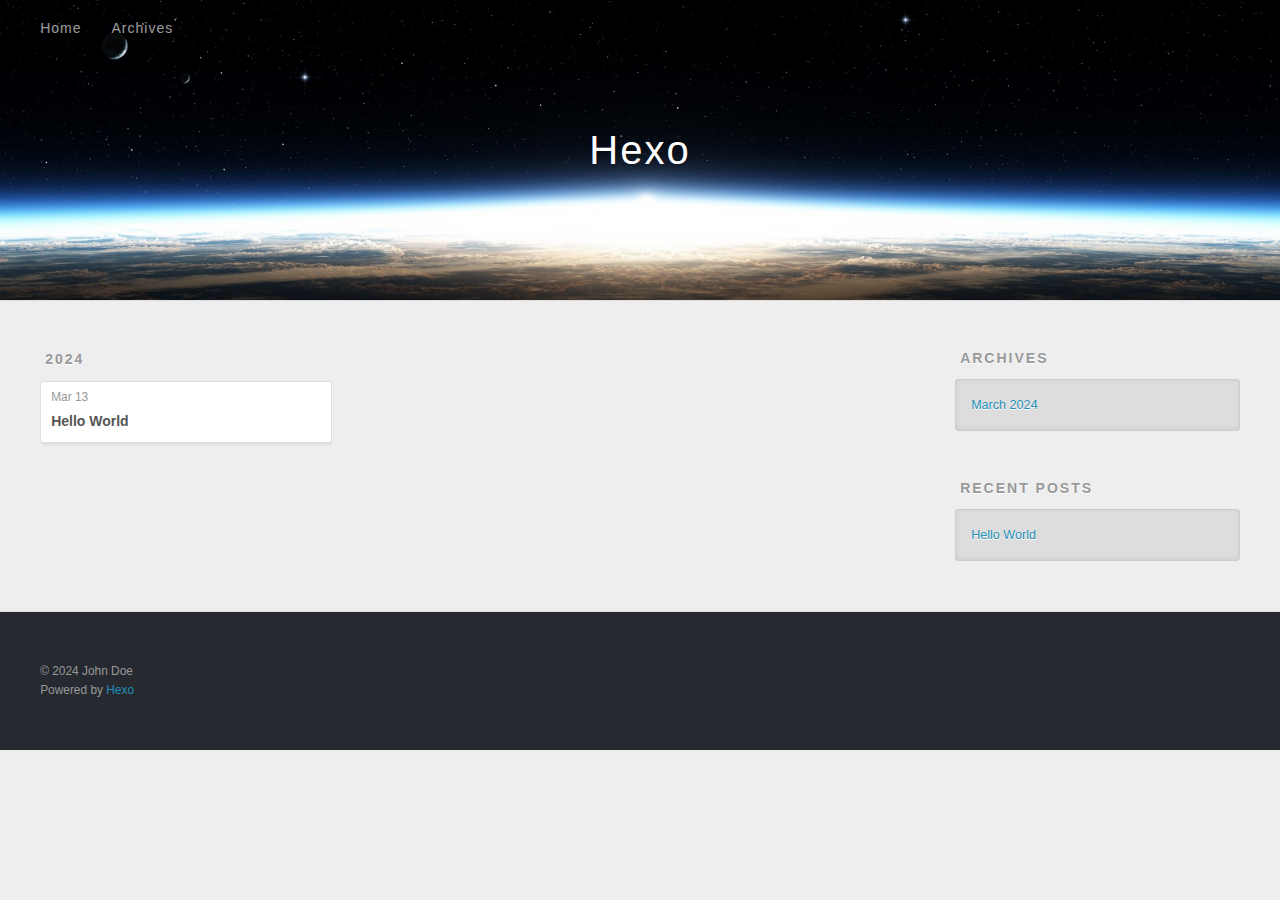
==== archives/index.html @ c66202d6 "Site updated: 2024-03-13 17:42:29" ====
<!DOCTYPE html>
<html>
<head>
  <meta charset="utf-8">
  
  
  <title>Archives | Hexo</title>
  <meta name="viewport" content="width=device-width, initial-scale=1, shrink-to-fit=no">
  <meta property="og:type" content="website">
<meta property="og:title" content="Hexo">
<meta property="og:url" content="http://example.com/archives/index.html">
<meta property="og:site_name" content="Hexo">
<meta property="og:locale" content="en_US">
<meta property="article:author" content="John Doe">
<meta name="twitter:card" content="summary">
  
    <link rel="alternate" href="/atom.xml" title="Hexo" type="application/atom+xml">
  
  
    <link rel="shortcut icon" href="/favicon.png">
  
  
  
<link rel="stylesheet" href="/css/style.css">

  
    
<link rel="stylesheet" href="/fancybox/jquery.fancybox.min.css">

  
  
<meta name="generator" content="Hexo 7.1.1"></head>

<body>
  <div id="container">
    <div id="wrap">
      <header id="header">
  <div id="banner"></div>
  <div id="header-outer" class="outer">
    <div id="header-title" class="inner">
      <h1 id="logo-wrap">
        <a href="/" id="logo">Hexo</a>
      </h1>
      
    </div>
    <div id="header-inner" class="inner">
      <nav id="main-nav">
        <a id="main-nav-toggle" class="nav-icon"><span class="fa fa-bars"></span></a>
        
          <a class="main-nav-link" href="/">Home</a>
        
          <a class="main-nav-link" href="/archives">Archives</a>
        
      </nav>
      <nav id="sub-nav">
        
        
          <a class="nav-icon" href="/atom.xml" title="RSS Feed"><span class="fa fa-rss"></span></a>
        
        <a class="nav-icon nav-search-btn" title="Search"><span class="fa fa-search"></span></a>
      </nav>
      <div id="search-form-wrap">
        <form action="//google.com/search" method="get" accept-charset="UTF-8" class="search-form"><input type="search" name="q" class="search-form-input" placeholder="Search"><button type="submit" class="search-form-submit">&#xF002;</button><input type="hidden" name="sitesearch" value="http://example.com"></form>
      </div>
    </div>
  </div>
</header>

      <div class="outer">
        <section id="main">
  
  
    
    
      
      
      <section class="archives-wrap">
        <div class="archive-year-wrap">
          <a href="/archives/2024" class="archive-year">2024</a>
        </div>
        <div class="archives">
    
    <article class="archive-article archive-type-post">
  <div class="archive-article-inner">
    <header class="archive-article-header">
      <a href="/2024/03/13/hello-world/" class="archive-article-date">
  <time class="dt-published" datetime="2024-03-13T09:30:44.973Z" itemprop="datePublished">Mar 13</time>
</a>
      
  
    <h1 itemprop="name">
      <a class="archive-article-title" href="/2024/03/13/hello-world/">Hello World</a>
    </h1>
  

    </header>
  </div>
</article>
  
  
    </div></section>
  


</section>
        
          <aside id="sidebar">
  
    

  
    

  
    
  
    
  <div class="widget-wrap">
    <h3 class="widget-title">Archives</h3>
    <div class="widget">
      <ul class="archive-list"><li class="archive-list-item"><a class="archive-list-link" href="/archives/2024/03/">March 2024</a></li></ul>
    </div>
  </div>


  
    
  <div class="widget-wrap">
    <h3 class="widget-title">Recent Posts</h3>
    <div class="widget">
      <ul>
        
          <li>
            <a href="/2024/03/13/hello-world/">Hello World</a>
          </li>
        
      </ul>
    </div>
  </div>

  
</aside>
        
      </div>
      <footer id="footer">
  
  <div class="outer">
    <div id="footer-info" class="inner">
      
      &copy; 2024 John Doe<br>
      Powered by <a href="https://hexo.io/" target="_blank">Hexo</a>
    </div>
  </div>
</footer>

    </div>
    <nav id="mobile-nav">
  
    <a href="/" class="mobile-nav-link">Home</a>
  
    <a href="/archives" class="mobile-nav-link">Archives</a>
  
</nav>
    


<script src="/js/jquery-3.6.4.min.js"></script>



  
<script src="/fancybox/jquery.fancybox.min.js"></script>




<script src="/js/script.js"></script>





  </div>
</body>
</html>
---- css/style.css ----
body {
  width: 100%;
}
body:before,
body:after {
  content: "";
  display: table;
}
body:after {
  clear: both;
}
html,
body,
div,
span,
applet,
object,
iframe,
h1,
h2,
h3,
h4,
h5,
h6,
p,
blockquote,
pre,
a,
abbr,
acronym,
address,
big,
cite,
code,
del,
dfn,
em,
img,
ins,
kbd,
q,
s,
samp,
small,
strike,
strong,
sub,
sup,
tt,
var,
dl,
dt,
dd,
ol,
ul,
li,
fieldset,
form,
label,
legend,
table,
caption,
tbody,
tfoot,
thead,
tr,
th,
td {
  margin: 0;
  padding: 0;
  border: 0;
  outline: 0;
  font-weight: inherit;
  font-style: inherit;
  font-family: inherit;
  font-size: 100%;
  vertical-align: baseline;
}
body {
  line-height: 1;
  color: #000;
  background: #fff;
}
ol,
ul {
  list-style: none;
}
table {
  border-collapse: separate;
  border-spacing: 0;
  vertical-align: middle;
}
caption,
th,
td {
  text-align: left;
  font-weight: normal;
  vertical-align: middle;
}
a img {
  border: none;
}
input,
button {
  margin: 0;
  padding: 0;
}
input::-moz-focus-inner,
button::-moz-focus-inner {
  border: 0;
  padding: 0;
}
html,
body,
#container {
  height: 100%;
}
body {
  background: #eee;
  font: 14px -apple-system, BlinkMacSystemFont, "Segoe UI", "Roboto", "Oxygen", "Ubuntu", "Cantarell", "Fira Sans", "Droid Sans", "Helvetica Neue", sans-serif;
  -webkit-text-size-adjust: 100%;
}
.outer {
  max-width: 1220px;
  margin: 0 auto;
  padding: 0 20px;
}
.outer:before,
.outer:after {
  content: "";
  display: table;
}
.outer:after {
  clear: both;
}
.inner {
  display: inline;
  float: left;
  width: 98.33333333333333%;
  margin: 0 0.833333333333333%;
}
.left,
.alignleft {
  float: left;
}
.right,
.alignright {
  float: right;
}
.clear {
  clear: both;
}
#container {
  position: relative;
}
.mobile-nav-on {
  overflow: hidden;
}
#wrap {
  height: 100%;
  width: 100%;
  position: absolute;
  top: 0;
  left: 0;
  -webkit-transition: 0.2s ease-out;
  -moz-transition: 0.2s ease-out;
  -ms-transition: 0.2s ease-out;
  transition: 0.2s ease-out;
  z-index: 1;
  background: #eee;
}
.mobile-nav-on #wrap {
  left: 280px;
}
@media screen and (min-width: 768px) {
  #main {
    display: inline;
    float: left;
    width: 73.33333333333333%;
    margin: 0 0.833333333333333%;
  }
}
.article-date,
.article-category-link,
.archive-year,
.widget-title {
  text-decoration: none;
  text-transform: uppercase;
  letter-spacing: 2px;
  color: #999;
  margin-bottom: 1em;
  margin-left: 5px;
  line-height: 1em;
  text-shadow: 0 1px #fff;
  font-weight: bold;
}
.article-inner,
.archive-article-inner {
  background: #fff;
  -webkit-box-shadow: 1px 2px 3px #ddd;
  box-shadow: 1px 2px 3px #ddd;
  border: 1px solid #ddd;
  border-radius: 3px;
}
.article-entry h1,
.widget h1 {
  font-size: 2em;
}
.article-entry h2,
.widget h2 {
  font-size: 1.5em;
}
.article-entry h3,
.widget h3 {
  font-size: 1.3em;
}
.article-entry h4,
.widget h4 {
  font-size: 1.2em;
}
.article-entry h5,
.widget h5 {
  font-size: 1em;
}
.article-entry h6,
.widget h6 {
  font-size: 1em;
  color: #999;
}
.article-entry hr,
.widget hr {
  border: 1px dashed #ddd;
}
.article-entry strong,
.widget strong {
  font-weight: bold;
}
.article-entry em,
.widget em,
.article-entry cite,
.widget cite {
  font-style: italic;
}
.article-entry sup,
.widget sup,
.article-entry sub,
.widget sub {
  font-size: 0.75em;
  line-height: 0;
  position: relative;
  vertical-align: baseline;
}
.article-entry sup,
.widget sup {
  top: -0.5em;
}
.article-entry sub,
.widget sub {
  bottom: -0.2em;
}
.article-entry small,
.widget small {
  font-size: 0.85em;
}
.article-entry acronym,
.widget acronym,
.article-entry abbr,
.widget abbr {
  border-bottom: 1px dotted;
}
.article-entry ul,
.widget ul,
.article-entry ol,
.widget ol,
.article-entry dl,
.widget dl {
  margin: 0 20px;
  line-height: 1.6em;
}
.article-entry ul ul,
.widget ul ul,
.article-entry ol ul,
.widget ol ul,
.article-entry ul ol,
.widget ul ol,
.article-entry ol ol,
.widget ol ol {
  margin-top: 0;
  margin-bottom: 0;
}
.article-entry ul,
.widget ul {
  list-style: disc;
}
.article-entry ol,
.widget ol {
  list-style: decimal;
}
.article-entry dt,
.widget dt {
  font-weight: bold;
}
#header {
  height: 300px;
  position: relative;
  border-bottom: 1px solid #ddd;
}
#header:before,
#header:after {
  content: "";
  position: absolute;
  left: 0;
  right: 0;
  height: 40px;
}
#header:before {
  top: 0;
  background: -webkit-linear-gradient(rgba(0,0,0,0.2), transparent);
  background: -moz-linear-gradient(rgba(0,0,0,0.2), transparent);
  background: -ms-linear-gradient(rgba(0,0,0,0.2), transparent);
  background: linear-gradient(rgba(0,0,0,0.2), transparent);
}
#header:after {
  bottom: 0;
  background: -webkit-linear-gradient(transparent, rgba(0,0,0,0.2));
  background: -moz-linear-gradient(transparent, rgba(0,0,0,0.2));
  background: -ms-linear-gradient(transparent, rgba(0,0,0,0.2));
  background: linear-gradient(transparent, rgba(0,0,0,0.2));
}
#header-outer {
  height: 100%;
  position: relative;
}
#header-inner {
  position: relative;
  overflow: hidden;
}
#banner {
  position: absolute;
  top: 0;
  left: 0;
  width: 100%;
  height: 100%;
  background: url("images/banner.jpg") center #000;
  background-size: cover;
  z-index: -1;
}
#header-title {
  text-align: center;
  height: 40px;
  position: absolute;
  top: 50%;
  left: 0;
  margin-top: -20px;
}
#logo,
#subtitle {
  text-decoration: none;
  color: #fff;
  font-weight: 300;
  text-shadow: 0 1px 4px rgba(0,0,0,0.3);
}
#logo {
  font-size: 40px;
  line-height: 40px;
  letter-spacing: 2px;
}
#subtitle {
  font-size: 16px;
  line-height: 16px;
  letter-spacing: 1px;
}
#subtitle-wrap {
  margin-top: 16px;
}
#main-nav {
  float: left;
  margin-left: -15px;
}
.nav-icon,
.main-nav-link {
  float: left;
  color: #fff;
  opacity: 0.6;
  text-decoration: none;
  text-shadow: 0 1px rgba(0,0,0,0.2);
  -webkit-transition: opacity 0.2s;
  -moz-transition: opacity 0.2s;
  -ms-transition: opacity 0.2s;
  transition: opacity 0.2s;
  display: block;
  padding: 20px 15px;
}
.nav-icon:hover,
.main-nav-link:hover {
  opacity: 1;
}
.nav-icon {
  text-align: center;
  font-size: 14px;
  width: 14px;
  height: 14px;
  padding: 20px 15px;
  position: relative;
  cursor: pointer;
}
.main-nav-link {
  font-weight: 300;
  letter-spacing: 1px;
}
@media screen and (max-width: 479px) {
  .main-nav-link {
    display: none;
  }
}
#main-nav-toggle {
  display: none;
}
@media screen and (max-width: 479px) {
  #main-nav-toggle {
    display: block;
  }
}
#sub-nav {
  float: right;
  margin-right: -15px;
}
#search-form-wrap {
  position: absolute;
  top: 15px;
  width: 150px;
  height: 30px;
  right: -150px;
  opacity: 0;
  -webkit-transition: 0.2s ease-out;
  -moz-transition: 0.2s ease-out;
  -ms-transition: 0.2s ease-out;
  transition: 0.2s ease-out;
}
#search-form-wrap.on {
  opacity: 1;
  right: 0;
}
@media screen and (max-width: 479px) {
  #search-form-wrap {
    width: 100%;
    right: -100%;
  }
}
.search-form {
  position: absolute;
  top: 0;
  left: 0;
  right: 0;
  background: #fff;
  padding: 5px 15px;
  border-radius: 15px;
  -webkit-box-shadow: 0 0 10px rgba(0,0,0,0.3);
  box-shadow: 0 0 10px rgba(0,0,0,0.3);
}
.search-form-input {
  border: none;
  background: none;
  color: #555;
  width: 100%;
  font: 13px -apple-system, BlinkMacSystemFont, "Segoe UI", "Roboto", "Oxygen", "Ubuntu", "Cantarell", "Fira Sans", "Droid Sans", "Helvetica Neue", sans-serif;
  outline: none;
}
.search-form-input::-webkit-search-results-decoration,
.search-form-input::-webkit-search-cancel-button {
  -webkit-appearance: none;
}
.search-form-submit {
  position: absolute;
  top: 50%;
  right: 10px;
  margin-top: -7px;
  font: 13px ForkAwesome;
  border: none;
  background: none;
  color: #bbb;
  cursor: pointer;
}
.search-form-submit:hover,
.search-form-submit:focus {
  color: #777;
}
.article {
  margin: 50px 0;
}
.article-inner {
  overflow: hidden;
}
.article-meta:before,
.article-meta:after {
  content: "";
  display: table;
}
.article-meta:after {
  clear: both;
}
.article-date {
  float: left;
}
.article-category {
  float: left;
  line-height: 1em;
  color: #ccc;
  text-shadow: 0 1px #fff;
  margin-left: 8px;
}
.article-category:before {
  content: "\2022";
}
.article-category-link {
  margin: 0 12px 1em;
}
.article-header {
  padding: 20px 20px 0;
}
.article-title {
  text-decoration: none;
  font-size: 2em;
  font-weight: bold;
  color: #555;
  line-height: 1.1em;
  -webkit-transition: color 0.2s;
  -moz-transition: color 0.2s;
  -ms-transition: color 0.2s;
  transition: color 0.2s;
}
a.article-title:hover {
  color: #258fb8;
}
.article-entry {
  color: #555;
  padding: 0 20px;
}
.article-entry:before,
.article-entry:after {
  content: "";
  display: table;
}
.article-entry:after {
  clear: both;
}
.article-entry p,
.article-entry table {
  line-height: 1.6em;
  margin: 1.6em 0;
}
.article-entry h1,
.article-entry h2,
.article-entry h3,
.article-entry h4,
.article-entry h5,
.article-entry h6 {
  font-weight: bold;
}
.article-entry h1,
.article-entry h2,
.article-entry h3,
.article-entry h4,
.article-entry h5,
.article-entry h6 {
  line-height: 1.1em;
  margin: 1.1em 0;
}
.article-entry a {
  color: #258fb8;
  text-decoration: none;
}
.article-entry a:hover {
  text-decoration: underline;
}
.article-entry ul,
.article-entry ol,
.article-entry dl {
  margin-top: 1.6em;
  margin-bottom: 1.6em;
}
.article-entry img,
.article-entry video {
  max-width: 100%;
  height: auto;
  display: block;
  margin: auto;
}
.article-entry iframe {
  border: none;
}
.article-entry table {
  width: 100%;
  border-collapse: collapse;
  border-spacing: 0;
}
.article-entry th {
  font-weight: bold;
  border-bottom: 3px solid #ddd;
  padding-bottom: 0.5em;
}
.article-entry td {
  border-bottom: 1px solid #ddd;
  padding: 10px 0;
}
.article-entry blockquote {
  font-family: Georgia, "Times New Roman", serif;
  margin: 1.6em 20px;
  text-align: center;
}
.article-entry blockquote footer {
  font-size: 14px;
  margin: 1.6em 0;
  font-family: -apple-system, BlinkMacSystemFont, "Segoe UI", "Roboto", "Oxygen", "Ubuntu", "Cantarell", "Fira Sans", "Droid Sans", "Helvetica Neue", sans-serif;
}
.article-entry blockquote footer cite:before {
  content: "—";
  padding: 0 0.5em;
}
.article-entry .pullquote {
  text-align: left;
  width: 45%;
  margin: 0;
}
.article-entry .pullquote.left {
  margin-left: 0.5em;
  margin-right: 1em;
}
.article-entry .pullquote.right {
  margin-right: 0.5em;
  margin-left: 1em;
}
.article-entry .caption {
  color: #999;
  display: block;
  font-size: 0.9em;
  margin-top: 0.5em;
  position: relative;
  text-align: center;
}
.article-entry .video-container {
  position: relative;
  padding-top: 56.25%;
  height: 0;
  overflow: hidden;
}
.article-entry .video-container iframe,
.article-entry .video-container object,
.article-entry .video-container embed {
  position: absolute;
  top: 0;
  left: 0;
  width: 100%;
  height: 100%;
  margin-top: 0;
}
.article-more-link a {
  display: inline-block;
  line-height: 1em;
  padding: 6px 15px;
  border-radius: 15px;
  background: #eee;
  color: #999;
  text-shadow: 0 1px #fff;
  text-decoration: none;
}
.article-more-link a:hover {
  background: #258fb8;
  color: #fff;
  text-decoration: none;
  text-shadow: 0 1px #1e7293;
}
.article-footer {
  font-size: 0.85em;
  line-height: 1.6em;
  border-top: 1px solid #ddd;
  padding-top: 1.6em;
  margin: 0 20px 20px;
}
.article-footer:before,
.article-footer:after {
  content: "";
  display: table;
}
.article-footer:after {
  clear: both;
}
.article-footer a {
  color: #999;
  text-decoration: none;
}
.article-footer a:hover {
  color: #555;
}
.article-tag-list-item {
  float: left;
  margin-right: 10px;
}
.article-tag-list-link:before {
  content: "#";
}
.article-comment-link {
  float: right;
}
.article-comment-link:before {
  padding-right: 8px;
}
.article-share-link {
  cursor: pointer;
  float: right;
  margin-left: 20px;
}
.article-share-link:before {
  padding-right: 6px;
}
#article-nav {
  position: relative;
}
#article-nav:before,
#article-nav:after {
  content: "";
  display: table;
}
#article-nav:after {
  clear: both;
}
@media screen and (min-width: 768px) {
  #article-nav {
    margin: 50px 0;
  }
  #article-nav:before {
    width: 8px;
    height: 8px;
    position: absolute;
    top: 50%;
    left: 50%;
    margin-top: -4px;
    margin-left: -4px;
    content: "";
    border-radius: 50%;
    background: #ddd;
    -webkit-box-shadow: 0 1px 2px #fff;
    box-shadow: 0 1px 2px #fff;
  }
}
.article-nav-link-wrap {
  text-decoration: none;
  text-shadow: 0 1px #fff;
  color: #999;
  -webkit-box-sizing: border-box;
  -moz-box-sizing: border-box;
  box-sizing: border-box;
  margin-top: 50px;
  text-align: center;
  display: block;
}
.article-nav-link-wrap:hover {
  color: #555;
}
@media screen and (min-width: 768px) {
  .article-nav-link-wrap {
    width: 50%;
    margin-top: 0;
  }
}
@media screen and (min-width: 768px) {
  #article-nav-newer {
    float: left;
    text-align: right;
    padding-right: 20px;
  }
}
@media screen and (min-width: 768px) {
  #article-nav-older {
    float: right;
    text-align: left;
    padding-left: 20px;
  }
}
.article-nav-caption {
  text-transform: uppercase;
  letter-spacing: 2px;
  color: #ddd;
  line-height: 1em;
  font-weight: bold;
}
#article-nav-newer .article-nav-caption {
  margin-right: -2px;
}
.article-nav-title {
  font-size: 0.85em;
  line-height: 1.6em;
  margin-top: 0.5em;
}
.article-share-box {
  position: absolute;
  display: none;
  background: #fff;
  -webkit-box-shadow: 1px 2px 10px rgba(0,0,0,0.2);
  box-shadow: 1px 2px 10px rgba(0,0,0,0.2);
  border-radius: 3px;
  margin-left: -145px;
  overflow: hidden;
  z-index: 1;
}
.article-share-box.on {
  display: block;
}
.article-share-input {
  width: 100%;
  background: none;
  -webkit-box-sizing: border-box;
  -moz-box-sizing: border-box;
  box-sizing: border-box;
  font: 14px -apple-system, BlinkMacSystemFont, "Segoe UI", "Roboto", "Oxygen", "Ubuntu", "Cantarell", "Fira Sans", "Droid Sans", "Helvetica Neue", sans-serif;
  padding: 0 15px;
  color: #555;
  outline: none;
  border: 1px solid #ddd;
  border-radius: 3px 3px 0 0;
  height: 36px;
  line-height: 36px;
}
.article-share-links {
  background: #eee;
}
.article-share-links:before,
.article-share-links:after {
  content: "";
  display: table;
}
.article-share-links:after {
  clear: both;
}
.article-share-twitter,
.article-share-facebook,
.article-share-pinterest,
.article-share-linkedin {
  width: 50px;
  height: 36px;
  display: block;
  float: left;
  position: relative;
  color: #999;
  text-shadow: 0 1px #fff;
}
.article-share-twitter:before,
.article-share-facebook:before,
.article-share-pinterest:before,
.article-share-linkedin:before {
  font-size: 20px;
  width: 20px;
  height: 20px;
  position: absolute;
  top: 50%;
  left: 50%;
  margin-top: -10px;
  margin-left: -10px;
  text-align: center;
}
.article-share-twitter:hover,
.article-share-facebook:hover,
.article-share-pinterest:hover,
.article-share-linkedin:hover {
  color: #fff;
}
.article-share-twitter:hover {
  background: #00aced;
  text-shadow: 0 1px #008abe;
}
.article-share-facebook:hover {
  background: #3b5998;
  text-shadow: 0 1px #2f477a;
}
.article-share-pinterest:hover {
  background: #cb2027;
  text-shadow: 0 1px #a21a1f;
}
.article-share-linkedin:hover {
  background: #0077b5;
  text-shadow: 0 1px #005f91;
}
.article-gallery {
  background: #000;
  position: relative;
}
.article-gallery-photos {
  position: relative;
  overflow: hidden;
}
.article-gallery-img {
  display: none;
  max-width: 100%;
}
.article-gallery-img:first-child {
  display: block;
}
.article-gallery-img.loaded {
  position: absolute;
  display: block;
}
.article-gallery-img img {
  display: block;
  max-width: 100%;
  margin: 0 auto;
}
#comments {
  background: #fff;
  -webkit-box-shadow: 1px 2px 3px #ddd;
  box-shadow: 1px 2px 3px #ddd;
  padding: 20px;
  border: 1px solid #ddd;
  border-radius: 3px;
  margin: 50px 0;
}
#comments a {
  color: #258fb8;
}
.archives-wrap {
  margin: 50px 0;
}
.archives:before,
.archives:after {
  content: "";
  display: table;
}
.archives:after {
  clear: both;
}
.archive-year-wrap {
  margin-bottom: 1em;
}
.archives {
  -webkit-column-gap: 10px;
  -moz-column-gap: 10px;
  column-gap: 10px;
}
@media screen and (min-width: 480px) and (max-width: 767px) {
  .archives {
    -webkit-column-count: 2;
    -moz-column-count: 2;
    column-count: 2;
  }
}
@media screen and (min-width: 768px) {
  .archives {
    -webkit-column-count: 3;
    -moz-column-count: 3;
    column-count: 3;
  }
}
.archive-article {
  -webkit-column-break-inside: avoid;
  page-break-inside: avoid;
  overflow: hidden;
  break-inside: avoid-column;
}
.archive-article-inner {
  padding: 10px;
  margin-bottom: 15px;
}
.archive-article-title {
  text-decoration: none;
  font-weight: bold;
  color: #555;
  -webkit-transition: color 0.2s;
  -moz-transition: color 0.2s;
  -ms-transition: color 0.2s;
  transition: color 0.2s;
  line-height: 1.6em;
}
.archive-article-title:hover {
  color: #258fb8;
}
.archive-article-footer {
  margin-top: 1em;
}
.archive-article-date {
  color: #999;
  text-decoration: none;
  font-size: 0.85em;
  line-height: 1em;
  margin-bottom: 0.5em;
  display: block;
}
#page-nav {
  margin: 50px auto;
  background: #fff;
  -webkit-box-shadow: 1px 2px 3px #ddd;
  box-shadow: 1px 2px 3px #ddd;
  border: 1px solid #ddd;
  border-radius: 3px;
  text-align: center;
  color: #999;
  overflow: hidden;
}
#page-nav:before,
#page-nav:after {
  content: "";
  display: table;
}
#page-nav:after {
  clear: both;
}
#page-nav a,
#page-nav span {
  padding: 10px 20px;
  line-height: 1;
  height: 2ex;
}
#page-nav a {
  color: #999;
  text-decoration: none;
}
#page-nav a:hover {
  background: #999;
  color: #fff;
}
#page-nav .prev {
  float: left;
}
#page-nav .next {
  float: right;
}
#page-nav .page-number {
  display: inline-block;
}
@media screen and (max-width: 479px) {
  #page-nav .page-number {
    display: none;
  }
}
#page-nav .current {
  color: #555;
  font-weight: bold;
}
#page-nav .space {
  color: #ddd;
}
#footer {
  background: #262a30;
  padding: 50px 0;
  border-top: 1px solid #ddd;
  color: #999;
}
#footer a {
  color: #258fb8;
  text-decoration: none;
}
#footer a:hover {
  text-decoration: underline;
}
#footer-info {
  line-height: 1.6em;
  font-size: 0.85em;
}
.article-entry pre,
.article-entry .highlight {
  background: #2d2d2d;
  margin: 0 -20px;
  padding: 15px 20px;
  border-style: solid;
  border-color: #ddd;
  border-width: 1px 0;
  overflow: auto;
  color: #ccc;
  line-height: 22.400000000000002px;
}
.article-entry .highlight .gutter pre,
.article-entry .gist .gist-file .gist-data .line-numbers {
  color: #666;
  font-size: 0.85em;
}
.article-entry pre,
.article-entry code {
  font-family: "Source Code Pro", Consolas, Monaco, Menlo, Consolas, monospace;
}
.article-entry code {
  background: #eee;
  text-shadow: 0 1px #fff;
  padding: 0 0.3em;
}
.article-entry pre code {
  background: none;
  text-shadow: none;
  padding: 0;
}
.article-entry .highlight pre {
  border: none;
  margin: 0;
  padding: 0;
}
.article-entry .highlight table {
  margin: 0;
  width: auto;
}
.article-entry .highlight td {
  border: none;
  padding: 0;
}
.article-entry .highlight figcaption {
  font-size: 0.85em;
  color: #999;
  line-height: 1em;
  margin-bottom: 1em;
}
.article-entry .highlight figcaption:before,
.article-entry .highlight figcaption:after {
  content: "";
  display: table;
}
.article-entry .highlight figcaption:after {
  clear: both;
}
.article-entry .highlight figcaption a {
  float: right;
}
.article-entry .highlight .gutter {
  -moz-user-select: none;
  -ms-user-select: none;
  -webkit-user-select: none;
  -webkit-user-select: none;
  -moz-user-select: none;
  -ms-user-select: none;
  user-select: none;
}
.article-entry .highlight .gutter pre {
  text-align: right;
  padding-right: 20px;
}
.article-entry .highlight .line {
  height: 22.400000000000002px;
}
.article-entry .highlight .line.marked {
  background: #515151;
}
.article-entry .gist {
  margin: 0 -20px;
  border-style: solid;
  border-color: #ddd;
  border-width: 1px 0;
  background: #2d2d2d;
  padding: 15px 20px 15px 0;
}
.article-entry .gist .gist-file {
  border: none;
  font-family: "Source Code Pro", Consolas, Monaco, Menlo, Consolas, monospace;
  margin: 0;
}
.article-entry .gist .gist-file .gist-data {
  background: none;
  border: none;
}
.article-entry .gist .gist-file .gist-data .line-numbers {
  background: none;
  border: none;
  padding: 0 20px 0 0;
}
.article-entry .gist .gist-file .gist-data .line-data {
  padding: 0 !important;
}
.article-entry .gist .gist-file .highlight {
  margin: 0;
  padding: 0;
  border: none;
}
.article-entry .gist .gist-file .gist-meta {
  background: #2d2d2d;
  color: #999;
  font: 0.85em -apple-system, BlinkMacSystemFont, "Segoe UI", "Roboto", "Oxygen", "Ubuntu", "Cantarell", "Fira Sans", "Droid Sans", "Helvetica Neue", sans-serif;
  text-shadow: 0 0;
  padding: 0;
  margin-top: 1em;
  margin-left: 20px;
}
.article-entry .gist .gist-file .gist-meta a {
  color: #258fb8;
  font-weight: normal;
}
.article-entry .gist .gist-file .gist-meta a:hover {
  text-decoration: underline;
}
pre .comment,
pre .title {
  color: #999;
}
pre .variable,
pre .attribute,
pre .tag,
pre .regexp,
pre .ruby .constant,
pre .xml .tag .title,
pre .xml .pi,
pre .xml .doctype,
pre .html .doctype,
pre .css .id,
pre .css .class,
pre .css .pseudo {
  color: #f2777a;
}
pre .number,
pre .preprocessor,
pre .built_in,
pre .literal,
pre .params,
pre .constant {
  color: #f99157;
}
pre .class,
pre .ruby .class .title,
pre .css .rules .attribute {
  color: #9c9;
}
pre .string,
pre .value,
pre .inheritance,
pre .header,
pre .ruby .symbol,
pre .xml .cdata {
  color: #9c9;
}
pre .css .hexcolor {
  color: #6cc;
}
pre .function,
pre .python .decorator,
pre .python .title,
pre .ruby .function .title,
pre .ruby .title .keyword,
pre .perl .sub,
pre .javascript .title,
pre .coffeescript .title {
  color: #69c;
}
pre .keyword,
pre .javascript .function {
  color: #c9c;
}
@media screen and (max-width: 479px) {
  #mobile-nav {
    position: absolute;
    top: 0;
    left: 0;
    width: 280px;
    height: 100%;
    background: #191919;
    border-right: 1px solid #fff;
  }
}
@media screen and (max-width: 479px) {
  .mobile-nav-link {
    display: block;
    color: #999;
    text-decoration: none;
    padding: 15px 20px;
    font-weight: bold;
  }
  .mobile-nav-link:hover {
    color: #fff;
  }
}
@media screen and (min-width: 768px) {
  #sidebar {
    display: inline;
    float: left;
    width: 23.333333333333332%;
    margin: 0 0.833333333333333%;
  }
}
.widget-wrap {
  margin: 50px 0;
}
.widget {
  color: #777;
  text-shadow: 0 1px #fff;
  background: #ddd;
  -webkit-box-shadow: 0 -1px 4px #ccc inset;
  box-shadow: 0 -1px 4px #ccc inset;
  border: 1px solid #ccc;
  padding: 15px;
  border-radius: 3px;
}
.widget a {
  color: #258fb8;
  text-decoration: none;
}
.widget a:hover {
  text-decoration: underline;
}
.widget ul ul,
.widget ol ul,
.widget dl ul,
.widget ul ol,
.widget ol ol,
.widget dl ol,
.widget ul dl,
.widget ol dl,
.widget dl dl {
  margin-left: 15px;
  list-style: disc;
}
.widget {
  line-height: 1.6em;
  word-wrap: break-word;
  font-size: 0.9em;
}
.widget ul,
.widget ol {
  list-style: none;
  margin: 0;
}
.widget ul ul,
.widget ol ul,
.widget ul ol,
.widget ol ol {
  margin: 0 20px;
}
.widget ul ul,
.widget ol ul {
  list-style: disc;
}
.widget ul ol,
.widget ol ol {
  list-style: decimal;
}
.category-list-count,
.tag-list-count,
.archive-list-count {
  padding-left: 5px;
  color: #999;
  font-size: 0.85em;
}
.category-list-count:before,
.tag-list-count:before,
.archive-list-count:before {
  content: "(";
}
.category-list-count:after,
.tag-list-count:after,
.archive-list-count:after {
  content: ")";
}
.tagcloud a {
  margin-right: 5px;
  display: inline-block;
}
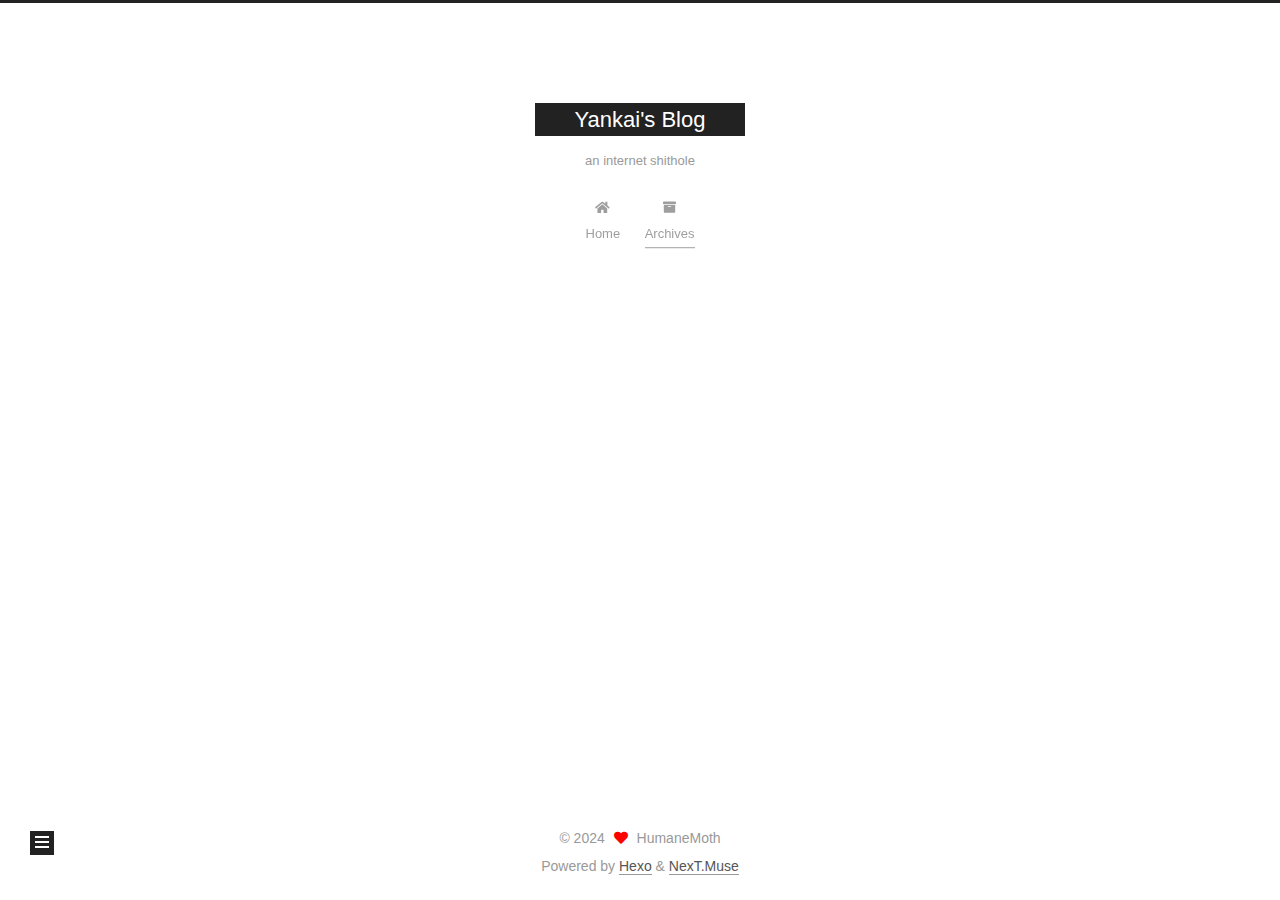
==== commit 6d72588f: "Site updated: 2024-03-13 18:51:46" ====
--- a/archives/index.html
+++ b/archives/index.html
@@ -1,185 +1,341 @@
 <!DOCTYPE html>
-<html>
+<html lang="en">
 <head>
-  <meta charset="utf-8">
-  
-  
-  <title>Archives | Hexo</title>
-  <meta name="viewport" content="width=device-width, initial-scale=1, shrink-to-fit=no">
+  <meta charset="UTF-8">
+<meta name="viewport" content="width=device-width, initial-scale=1, maximum-scale=2">
+<meta name="theme-color" content="#222">
+<meta name="generator" content="Hexo 7.1.1">
+  <link rel="apple-touch-icon" sizes="180x180" href="/images/apple-touch-icon-next.png">
+  <link rel="icon" type="image/png" sizes="32x32" href="/images/favicon-32x32-next.png">
+  <link rel="icon" type="image/png" sizes="16x16" href="/images/favicon-16x16-next.png">
+  <link rel="mask-icon" href="/images/logo.svg" color="#222">
+
+<link rel="stylesheet" href="/css/main.css">
+
+
+<link rel="stylesheet" href="/lib/font-awesome/css/all.min.css">
+
+<script id="hexo-configurations">
+    var NexT = window.NexT || {};
+    var CONFIG = {"hostname":"example.com","root":"/","scheme":"Muse","version":"7.8.0","exturl":false,"sidebar":{"position":"left","display":"post","padding":18,"offset":12,"onmobile":false},"copycode":{"enable":false,"show_result":false,"style":null},"back2top":{"enable":true,"sidebar":false,"scrollpercent":false},"bookmark":{"enable":false,"color":"#222","save":"auto"},"fancybox":false,"mediumzoom":false,"lazyload":false,"pangu":false,"comments":{"style":"tabs","active":null,"storage":true,"lazyload":false,"nav":null},"algolia":{"hits":{"per_page":10},"labels":{"input_placeholder":"Search for Posts","hits_empty":"We didn't find any results for the search: ${query}","hits_stats":"${hits} results found in ${time} ms"}},"localsearch":{"enable":false,"trigger":"auto","top_n_per_article":1,"unescape":false,"preload":false},"motion":{"enable":true,"async":false,"transition":{"post_block":"fadeIn","post_header":"slideDownIn","post_body":"slideDownIn","coll_header":"slideLeftIn","sidebar":"slideUpIn"}}};
+  </script>
+
   <meta property="og:type" content="website">
-<meta property="og:title" content="Hexo">
+<meta property="og:title" content="Yankai&#39;s Blog">
 <meta property="og:url" content="http://example.com/archives/index.html">
-<meta property="og:site_name" content="Hexo">
+<meta property="og:site_name" content="Yankai&#39;s Blog">
 <meta property="og:locale" content="en_US">
-<meta property="article:author" content="John Doe">
+<meta property="article:author" content="HumaneMoth">
 <meta name="twitter:card" content="summary">
-  
-    <link rel="alternate" href="/atom.xml" title="Hexo" type="application/atom+xml">
-  
-  
-    <link rel="shortcut icon" href="/favicon.png">
-  
-  
-  
-<link rel="stylesheet" href="/css/style.css">
-
-  
+
+<link rel="canonical" href="http://example.com/archives/">
+
+
+<script id="page-configurations">
+  // https://hexo.io/docs/variables.html
+  CONFIG.page = {
+    sidebar: "",
+    isHome : false,
+    isPost : false,
+    lang   : 'en'
+  };
+</script>
+
+  <title>Archive | Yankai's Blog</title>
+  
+
+
+
+
+
+
+  <noscript>
+  <style>
+  .use-motion .brand,
+  .use-motion .menu-item,
+  .sidebar-inner,
+  .use-motion .post-block,
+  .use-motion .pagination,
+  .use-motion .comments,
+  .use-motion .post-header,
+  .use-motion .post-body,
+  .use-motion .collection-header { opacity: initial; }
+
+  .use-motion .site-title,
+  .use-motion .site-subtitle {
+    opacity: initial;
+    top: initial;
+  }
+
+  .use-motion .logo-line-before i { left: initial; }
+  .use-motion .logo-line-after i { right: initial; }
+  </style>
+</noscript>
+
+</head>
+
+<body itemscope itemtype="http://schema.org/WebPage">
+  <div class="container use-motion">
+    <div class="headband"></div>
+
+    <header class="header" itemscope itemtype="http://schema.org/WPHeader">
+      <div class="header-inner"><div class="site-brand-container">
+  <div class="site-nav-toggle">
+    <div class="toggle" aria-label="Toggle navigation bar">
+      <span class="toggle-line toggle-line-first"></span>
+      <span class="toggle-line toggle-line-middle"></span>
+      <span class="toggle-line toggle-line-last"></span>
+    </div>
+  </div>
+
+  <div class="site-meta">
+
+    <a href="/" class="brand" rel="start">
+      <span class="logo-line-before"><i></i></span>
+      <h1 class="site-title">Yankai's Blog</h1>
+      <span class="logo-line-after"><i></i></span>
+    </a>
+      <p class="site-subtitle" itemprop="description">an internet shithole</p>
+  </div>
+
+  <div class="site-nav-right">
+    <div class="toggle popup-trigger">
+    </div>
+  </div>
+</div>
+
+
+
+
+<nav class="site-nav">
+  <ul id="menu" class="main-menu menu">
+        <li class="menu-item menu-item-home">
+
+    <a href="/" rel="section"><i class="fa fa-home fa-fw"></i>Home</a>
+
+  </li>
+        <li class="menu-item menu-item-archives">
+
+    <a href="/archives/" rel="section"><i class="fa fa-archive fa-fw"></i>Archives</a>
+
+  </li>
+  </ul>
+</nav>
+
+
+
+
+</div>
+    </header>
+
     
-<link rel="stylesheet" href="/fancybox/jquery.fancybox.min.css">
-
-  
-  
-<meta name="generator" content="Hexo 7.1.1"></head>
-
-<body>
-  <div id="container">
-    <div id="wrap">
-      <header id="header">
-  <div id="banner"></div>
-  <div id="header-outer" class="outer">
-    <div id="header-title" class="inner">
-      <h1 id="logo-wrap">
-        <a href="/" id="logo">Hexo</a>
-      </h1>
+  <div class="back-to-top">
+    <i class="fa fa-arrow-up"></i>
+    <span>0%</span>
+  </div>
+
+
+    <main class="main">
+      <div class="main-inner">
+        <div class="content-wrap">
+          
+
+          <div class="content archive">
+            
+
+  
+  
+  
+  <div class="post-block">
+    <div class="posts-collapse">
+      <div class="collection-title">
+        <span class="collection-header">Um..! 1 post. Keep on posting.</span>
+      </div>
+
       
-    </div>
-    <div id="header-inner" class="inner">
-      <nav id="main-nav">
-        <a id="main-nav-toggle" class="nav-icon"><span class="fa fa-bars"></span></a>
+    <div class="collection-year">
+      <span class="collection-header">2024</span>
+    </div>
+
+  <article itemscope itemtype="http://schema.org/Article">
+    <header class="post-header">
+
+      <div class="post-meta">
+        <time itemprop="dateCreated"
+              datetime="2024-03-13T17:30:44+08:00"
+              content="2024-03-13">
+          03-13
+        </time>
+      </div>
+
+      <div class="post-title">
+          <a class="post-title-link" href="/2024/03/13/hello-world/" itemprop="url">
+            <span itemprop="name">Hello World</span>
+          </a>
+      </div>
+
+    </header>
+  </article>
+
+
+    </div>
+  </div>
+  
+  
+  
+
+  
+
+
+
+          </div>
+          
+
+<script>
+  window.addEventListener('tabs:register', () => {
+    let { activeClass } = CONFIG.comments;
+    if (CONFIG.comments.storage) {
+      activeClass = localStorage.getItem('comments_active') || activeClass;
+    }
+    if (activeClass) {
+      let activeTab = document.querySelector(`a[href="#comment-${activeClass}"]`);
+      if (activeTab) {
+        activeTab.click();
+      }
+    }
+  });
+  if (CONFIG.comments.storage) {
+    window.addEventListener('tabs:click', event => {
+      if (!event.target.matches('.tabs-comment .tab-content .tab-pane')) return;
+      let commentClass = event.target.classList[1];
+      localStorage.setItem('comments_active', commentClass);
+    });
+  }
+</script>
+
+        </div>
+          
+  
+  <div class="toggle sidebar-toggle">
+    <span class="toggle-line toggle-line-first"></span>
+    <span class="toggle-line toggle-line-middle"></span>
+    <span class="toggle-line toggle-line-last"></span>
+  </div>
+
+  <aside class="sidebar">
+    <div class="sidebar-inner">
+
+      <ul class="sidebar-nav motion-element">
+        <li class="sidebar-nav-toc">
+          Table of Contents
+        </li>
+        <li class="sidebar-nav-overview">
+          Overview
+        </li>
+      </ul>
+
+      <!--noindex-->
+      <div class="post-toc-wrap sidebar-panel">
+      </div>
+      <!--/noindex-->
+
+      <div class="site-overview-wrap sidebar-panel">
+        <div class="site-author motion-element" itemprop="author" itemscope itemtype="http://schema.org/Person">
+  <p class="site-author-name" itemprop="name">HumaneMoth</p>
+  <div class="site-description" itemprop="description"></div>
+</div>
+<div class="site-state-wrap motion-element">
+  <nav class="site-state">
+      <div class="site-state-item site-state-posts">
+          <a href="/archives/">
         
-          <a class="main-nav-link" href="/">Home</a>
+          <span class="site-state-item-count">1</span>
+          <span class="site-state-item-name">posts</span>
+        </a>
+      </div>
+  </nav>
+</div>
+
+
+
+      </div>
+
+    </div>
+  </aside>
+  <div id="sidebar-dimmer"></div>
+
+
+      </div>
+    </main>
+
+    <footer class="footer">
+      <div class="footer-inner">
         
-          <a class="main-nav-link" href="/archives">Archives</a>
+
         
-      </nav>
-      <nav id="sub-nav">
+
+<div class="copyright">
+  
+  &copy; 
+  <span itemprop="copyrightYear">2024</span>
+  <span class="with-love">
+    <i class="fa fa-heart"></i>
+  </span>
+  <span class="author" itemprop="copyrightHolder">HumaneMoth</span>
+</div>
+  <div class="powered-by">Powered by <a href="https://hexo.io/" class="theme-link" rel="noopener" target="_blank">Hexo</a> & <a href="https://muse.theme-next.org/" class="theme-link" rel="noopener" target="_blank">NexT.Muse</a>
+  </div>
+
         
-        
-          <a class="nav-icon" href="/atom.xml" title="RSS Feed"><span class="fa fa-rss"></span></a>
-        
-        <a class="nav-icon nav-search-btn" title="Search"><span class="fa fa-search"></span></a>
-      </nav>
-      <div id="search-form-wrap">
-        <form action="//google.com/search" method="get" accept-charset="UTF-8" class="search-form"><input type="search" name="q" class="search-form-input" placeholder="Search"><button type="submit" class="search-form-submit">&#xF002;</button><input type="hidden" name="sitesearch" value="http://example.com"></form>
-      </div>
-    </div>
-  </div>
-</header>
-
-      <div class="outer">
-        <section id="main">
-  
-  
-    
-    
-      
-      
-      <section class="archives-wrap">
-        <div class="archive-year-wrap">
-          <a href="/archives/2024" class="archive-year">2024</a>
-        </div>
-        <div class="archives">
-    
-    <article class="archive-article archive-type-post">
-  <div class="archive-article-inner">
-    <header class="archive-article-header">
-      <a href="/2024/03/13/hello-world/" class="archive-article-date">
-  <time class="dt-published" datetime="2024-03-13T09:30:44.973Z" itemprop="datePublished">Mar 13</time>
-</a>
-      
-  
-    <h1 itemprop="name">
-      <a class="archive-article-title" href="/2024/03/13/hello-world/">Hello World</a>
-    </h1>
-  
-
-    </header>
-  </div>
-</article>
-  
-  
-    </div></section>
-  
-
-
-</section>
-        
-          <aside id="sidebar">
-  
-    
-
-  
-    
-
-  
-    
-  
-    
-  <div class="widget-wrap">
-    <h3 class="widget-title">Archives</h3>
-    <div class="widget">
-      <ul class="archive-list"><li class="archive-list-item"><a class="archive-list-link" href="/archives/2024/03/">March 2024</a></li></ul>
-    </div>
-  </div>
-
-
-  
-    
-  <div class="widget-wrap">
-    <h3 class="widget-title">Recent Posts</h3>
-    <div class="widget">
-      <ul>
-        
-          <li>
-            <a href="/2024/03/13/hello-world/">Hello World</a>
-          </li>
-        
-      </ul>
-    </div>
-  </div>
-
-  
-</aside>
-        
-      </div>
-      <footer id="footer">
-  
-  <div class="outer">
-    <div id="footer-info" class="inner">
-      
-      &copy; 2024 John Doe<br>
-      Powered by <a href="https://hexo.io/" target="_blank">Hexo</a>
-    </div>
-  </div>
-</footer>
-
-    </div>
-    <nav id="mobile-nav">
-  
-    <a href="/" class="mobile-nav-link">Home</a>
-  
-    <a href="/archives" class="mobile-nav-link">Archives</a>
-  
-</nav>
-    
-
-
-<script src="/js/jquery-3.6.4.min.js"></script>
-
-
-
-  
-<script src="/fancybox/jquery.fancybox.min.js"></script>
-
-
-
-
-<script src="/js/script.js"></script>
-
-
-
-
-
-  </div>
+
+
+
+
+
+
+
+
+      </div>
+    </footer>
+  </div>
+
+  
+  <script src="/lib/anime.min.js"></script>
+  <script src="/lib/velocity/velocity.min.js"></script>
+  <script src="/lib/velocity/velocity.ui.min.js"></script>
+
+<script src="/js/utils.js"></script>
+
+<script src="/js/motion.js"></script>
+
+
+<script src="/js/schemes/muse.js"></script>
+
+
+<script src="/js/next-boot.js"></script>
+
+
+
+
+  
+
+
+
+
+
+
+
+
+
+
+
+
+
+
+
+  
+
+  
+
 </body>
-</html>+</html>
--- a/css/main.css
+++ b/css/main.css
@@ -0,0 +1,2291 @@
+:root {
+  --body-bg-color: #fff;
+  --content-bg-color: #fff;
+  --card-bg-color: #f5f5f5;
+  --text-color: #555;
+  --blockquote-color: #666;
+  --link-color: #555;
+  --link-hover-color: #222;
+  --brand-color: #fff;
+  --brand-hover-color: #fff;
+  --table-row-odd-bg-color: #f9f9f9;
+  --table-row-hover-bg-color: #f5f5f5;
+  --menu-item-bg-color: #f5f5f5;
+  --btn-default-bg: #222;
+  --btn-default-color: #fff;
+  --btn-default-border-color: #222;
+  --btn-default-hover-bg: #fff;
+  --btn-default-hover-color: #222;
+  --btn-default-hover-border-color: #222;
+}
+html {
+  line-height: 1.15; /* 1 */
+  -webkit-text-size-adjust: 100%; /* 2 */
+}
+body {
+  margin: 0;
+}
+main {
+  display: block;
+}
+h1 {
+  font-size: 2em;
+  margin: 0.67em 0;
+}
+hr {
+  box-sizing: content-box; /* 1 */
+  height: 0; /* 1 */
+  overflow: visible; /* 2 */
+}
+pre {
+  font-family: monospace, monospace; /* 1 */
+  font-size: 1em; /* 2 */
+}
+a {
+  background: transparent;
+}
+abbr[title] {
+  border-bottom: none; /* 1 */
+  text-decoration: underline; /* 2 */
+  text-decoration: underline dotted; /* 2 */
+}
+b,
+strong {
+  font-weight: bolder;
+}
+code,
+kbd,
+samp {
+  font-family: monospace, monospace; /* 1 */
+  font-size: 1em; /* 2 */
+}
+small {
+  font-size: 80%;
+}
+sub,
+sup {
+  font-size: 75%;
+  line-height: 0;
+  position: relative;
+  vertical-align: baseline;
+}
+sub {
+  bottom: -0.25em;
+}
+sup {
+  top: -0.5em;
+}
+img {
+  border-style: none;
+}
+button,
+input,
+optgroup,
+select,
+textarea {
+  font-family: inherit; /* 1 */
+  font-size: 100%; /* 1 */
+  line-height: 1.15; /* 1 */
+  margin: 0; /* 2 */
+}
+button,
+input {
+/* 1 */
+  overflow: visible;
+}
+button,
+select {
+/* 1 */
+  text-transform: none;
+}
+button,
+[type='button'],
+[type='reset'],
+[type='submit'] {
+  -webkit-appearance: button;
+}
+button::-moz-focus-inner,
+[type='button']::-moz-focus-inner,
+[type='reset']::-moz-focus-inner,
+[type='submit']::-moz-focus-inner {
+  border-style: none;
+  padding: 0;
+}
+button:-moz-focusring,
+[type='button']:-moz-focusring,
+[type='reset']:-moz-focusring,
+[type='submit']:-moz-focusring {
+  outline: 1px dotted ButtonText;
+}
+fieldset {
+  padding: 0.35em 0.75em 0.625em;
+}
+legend {
+  box-sizing: border-box; /* 1 */
+  color: inherit; /* 2 */
+  display: table; /* 1 */
+  max-width: 100%; /* 1 */
+  padding: 0; /* 3 */
+  white-space: normal; /* 1 */
+}
+progress {
+  vertical-align: baseline;
+}
+textarea {
+  overflow: auto;
+}
+[type='checkbox'],
+[type='radio'] {
+  box-sizing: border-box; /* 1 */
+  padding: 0; /* 2 */
+}
+[type='number']::-webkit-inner-spin-button,
+[type='number']::-webkit-outer-spin-button {
+  height: auto;
+}
+[type='search'] {
+  outline-offset: -2px; /* 2 */
+  -webkit-appearance: textfield; /* 1 */
+}
+[type='search']::-webkit-search-decoration {
+  -webkit-appearance: none;
+}
+::-webkit-file-upload-button {
+  font: inherit; /* 2 */
+  -webkit-appearance: button; /* 1 */
+}
+details {
+  display: block;
+}
+summary {
+  display: list-item;
+}
+template {
+  display: none;
+}
+[hidden] {
+  display: none;
+}
+::selection {
+  background: #262a30;
+  color: #eee;
+}
+html,
+body {
+  height: 100%;
+}
+body {
+  background: var(--body-bg-color);
+  color: var(--text-color);
+  font-family: 'Lato', "PingFang SC", "Microsoft YaHei", sans-serif;
+  font-size: 1em;
+  line-height: 2;
+}
+@media (max-width: 991px) {
+  body {
+    padding-left: 0 !important;
+    padding-right: 0 !important;
+  }
+}
+h1,
+h2,
+h3,
+h4,
+h5,
+h6 {
+  font-family: 'Lato', "PingFang SC", "Microsoft YaHei", sans-serif;
+  font-weight: bold;
+  line-height: 1.5;
+  margin: 20px 0 15px;
+}
+h1 {
+  font-size: 1.5em;
+}
+h2 {
+  font-size: 1.375em;
+}
+h3 {
+  font-size: 1.25em;
+}
+h4 {
+  font-size: 1.125em;
+}
+h5 {
+  font-size: 1em;
+}
+h6 {
+  font-size: 0.875em;
+}
+p {
+  margin: 0 0 20px 0;
+}
+a,
+span.exturl {
+  border-bottom: 1px solid #999;
+  color: var(--link-color);
+  outline: 0;
+  text-decoration: none;
+  overflow-wrap: break-word;
+  word-wrap: break-word;
+  cursor: pointer;
+}
+a:hover,
+span.exturl:hover {
+  border-bottom-color: var(--link-hover-color);
+  color: var(--link-hover-color);
+}
+iframe,
+img,
+video {
+  display: block;
+  margin-left: auto;
+  margin-right: auto;
+  max-width: 100%;
+}
+hr {
+  background-image: repeating-linear-gradient(-45deg, #ddd, #ddd 4px, transparent 4px, transparent 8px);
+  border: 0;
+  height: 3px;
+  margin: 40px 0;
+}
+blockquote {
+  border-left: 4px solid #ddd;
+  color: var(--blockquote-color);
+  margin: 0;
+  padding: 0 15px;
+}
+blockquote cite::before {
+  content: '-';
+  padding: 0 5px;
+}
+dt {
+  font-weight: bold;
+}
+dd {
+  margin: 0;
+  padding: 0;
+}
+kbd {
+  background-color: #f5f5f5;
+  background-image: linear-gradient(#eee, #fff, #eee);
+  border: 1px solid #ccc;
+  border-radius: 0.2em;
+  box-shadow: 0.1em 0.1em 0.2em rgba(0,0,0,0.1);
+  color: #555;
+  font-family: inherit;
+  padding: 0.1em 0.3em;
+  white-space: nowrap;
+}
+.table-container {
+  overflow: auto;
+}
+table {
+  border-collapse: collapse;
+  border-spacing: 0;
+  font-size: 0.875em;
+  margin: 0 0 20px 0;
+  width: 100%;
+}
+tbody tr:nth-of-type(odd) {
+  background: var(--table-row-odd-bg-color);
+}
+tbody tr:hover {
+  background: var(--table-row-hover-bg-color);
+}
+caption,
+th,
+td {
+  font-weight: normal;
+  padding: 8px;
+  vertical-align: middle;
+}
+th,
+td {
+  border: 1px solid #ddd;
+  border-bottom: 3px solid #ddd;
+}
+th {
+  font-weight: 700;
+  padding-bottom: 10px;
+}
+td {
+  border-bottom-width: 1px;
+}
+.btn {
+  background: var(--btn-default-bg);
+  border: 2px solid var(--btn-default-border-color);
+  border-radius: 0;
+  color: var(--btn-default-color);
+  display: inline-block;
+  font-size: 0.875em;
+  line-height: 2;
+  padding: 0 20px;
+  text-decoration: none;
+  transition-property: background-color;
+  transition-delay: 0s;
+  transition-duration: 0.2s;
+  transition-timing-function: ease-in-out;
+}
+.btn:hover {
+  background: var(--btn-default-hover-bg);
+  border-color: var(--btn-default-hover-border-color);
+  color: var(--btn-default-hover-color);
+}
+.btn + .btn {
+  margin: 0 0 8px 8px;
+}
+.btn .fa-fw {
+  text-align: left;
+  width: 1.285714285714286em;
+}
+.toggle {
+  line-height: 0;
+}
+.toggle .toggle-line {
+  background: #fff;
+  display: inline-block;
+  height: 2px;
+  left: 0;
+  position: relative;
+  top: 0;
+  transition: all 0.4s;
+  vertical-align: top;
+  width: 100%;
+}
+.toggle .toggle-line:not(:first-child) {
+  margin-top: 3px;
+}
+.toggle.toggle-arrow .toggle-line-first {
+  left: 50%;
+  top: 2px;
+  transform: rotate(45deg);
+  width: 50%;
+}
+.toggle.toggle-arrow .toggle-line-middle {
+  left: 2px;
+  width: 90%;
+}
+.toggle.toggle-arrow .toggle-line-last {
+  left: 50%;
+  top: -2px;
+  transform: rotate(-45deg);
+  width: 50%;
+}
+.toggle.toggle-close .toggle-line-first {
+  transform: rotate(-45deg);
+  top: 5px;
+}
+.toggle.toggle-close .toggle-line-middle {
+  opacity: 0;
+}
+.toggle.toggle-close .toggle-line-last {
+  transform: rotate(45deg);
+  top: -5px;
+}
+.highlight,
+pre {
+  background: #f7f7f7;
+  color: #4d4d4c;
+  line-height: 1.6;
+  margin: 0 auto 20px;
+}
+pre,
+code {
+  font-family: consolas, Menlo, monospace, "PingFang SC", "Microsoft YaHei";
+}
+code {
+  background: #eee;
+  border-radius: 3px;
+  color: #555;
+  padding: 2px 4px;
+  overflow-wrap: break-word;
+  word-wrap: break-word;
+}
+.highlight *::selection {
+  background: #d6d6d6;
+}
+.highlight pre {
+  border: 0;
+  margin: 0;
+  padding: 10px 0;
+}
+.highlight table {
+  border: 0;
+  margin: 0;
+  width: auto;
+}
+.highlight td {
+  border: 0;
+  padding: 0;
+}
+.highlight figcaption {
+  background: #eff2f3;
+  color: #4d4d4c;
+  display: flex;
+  font-size: 0.875em;
+  justify-content: space-between;
+  line-height: 1.2;
+  padding: 0.5em;
+}
+.highlight figcaption a {
+  color: #4d4d4c;
+}
+.highlight figcaption a:hover {
+  border-bottom-color: #4d4d4c;
+}
+.highlight .gutter {
+  -moz-user-select: none;
+  -ms-user-select: none;
+  -webkit-user-select: none;
+  user-select: none;
+}
+.highlight .gutter pre {
+  background: #eff2f3;
+  color: #869194;
+  padding-left: 10px;
+  padding-right: 10px;
+  text-align: right;
+}
+.highlight .code pre {
+  background: #f7f7f7;
+  padding-left: 10px;
+  width: 100%;
+}
+.gist table {
+  width: auto;
+}
+.gist table td {
+  border: 0;
+}
+pre {
+  overflow: auto;
+  padding: 10px;
+}
+pre code {
+  background: none;
+  color: #4d4d4c;
+  font-size: 0.875em;
+  padding: 0;
+  text-shadow: none;
+}
+pre .deletion {
+  background: #fdd;
+}
+pre .addition {
+  background: #dfd;
+}
+pre .meta {
+  color: #eab700;
+  -moz-user-select: none;
+  -ms-user-select: none;
+  -webkit-user-select: none;
+  user-select: none;
+}
+pre .comment {
+  color: #8e908c;
+}
+pre .variable,
+pre .attribute,
+pre .tag,
+pre .name,
+pre .regexp,
+pre .ruby .constant,
+pre .xml .tag .title,
+pre .xml .pi,
+pre .xml .doctype,
+pre .html .doctype,
+pre .css .id,
+pre .css .class,
+pre .css .pseudo {
+  color: #c82829;
+}
+pre .number,
+pre .preprocessor,
+pre .built_in,
+pre .builtin-name,
+pre .literal,
+pre .params,
+pre .constant,
+pre .command {
+  color: #f5871f;
+}
+pre .ruby .class .title,
+pre .css .rules .attribute,
+pre .string,
+pre .symbol,
+pre .value,
+pre .inheritance,
+pre .header,
+pre .ruby .symbol,
+pre .xml .cdata,
+pre .special,
+pre .formula {
+  color: #718c00;
+}
+pre .title,
+pre .css .hexcolor {
+  color: #3e999f;
+}
+pre .function,
+pre .python .decorator,
+pre .python .title,
+pre .ruby .function .title,
+pre .ruby .title .keyword,
+pre .perl .sub,
+pre .javascript .title,
+pre .coffeescript .title {
+  color: #4271ae;
+}
+pre .keyword,
+pre .javascript .function {
+  color: #8959a8;
+}
+.blockquote-center {
+  border-left: none;
+  margin: 40px 0;
+  padding: 0;
+  position: relative;
+  text-align: center;
+}
+.blockquote-center .fa {
+  display: block;
+  opacity: 0.6;
+  position: absolute;
+  width: 100%;
+}
+.blockquote-center .fa-quote-left {
+  border-top: 1px solid #ccc;
+  text-align: left;
+  top: -20px;
+}
+.blockquote-center .fa-quote-right {
+  border-bottom: 1px solid #ccc;
+  text-align: right;
+  bottom: -20px;
+}
+.blockquote-center p,
+.blockquote-center div {
+  text-align: center;
+}
+.post-body .group-picture img {
+  margin: 0 auto;
+  padding: 0 3px;
+}
+.group-picture-row {
+  margin-bottom: 6px;
+  overflow: hidden;
+}
+.group-picture-column {
+  float: left;
+  margin-bottom: 10px;
+}
+.post-body .label {
+  color: #555;
+  display: inline;
+  padding: 0 2px;
+}
+.post-body .label.default {
+  background: #f0f0f0;
+}
+.post-body .label.primary {
+  background: #efe6f7;
+}
+.post-body .label.info {
+  background: #e5f2f8;
+}
+.post-body .label.success {
+  background: #e7f4e9;
+}
+.post-body .label.warning {
+  background: #fcf6e1;
+}
+.post-body .label.danger {
+  background: #fae8eb;
+}
+.post-body .tabs {
+  margin-bottom: 20px;
+}
+.post-body .tabs,
+.tabs-comment {
+  display: block;
+  padding-top: 10px;
+  position: relative;
+}
+.post-body .tabs ul.nav-tabs,
+.tabs-comment ul.nav-tabs {
+  display: flex;
+  flex-wrap: wrap;
+  margin: 0;
+  margin-bottom: -1px;
+  padding: 0;
+}
+@media (max-width: 413px) {
+  .post-body .tabs ul.nav-tabs,
+  .tabs-comment ul.nav-tabs {
+    display: block;
+    margin-bottom: 5px;
+  }
+}
+.post-body .tabs ul.nav-tabs li.tab,
+.tabs-comment ul.nav-tabs li.tab {
+  border-bottom: 1px solid #ddd;
+  border-left: 1px solid transparent;
+  border-right: 1px solid transparent;
+  border-top: 3px solid transparent;
+  flex-grow: 1;
+  list-style-type: none;
+  border-radius: 0 0 0 0;
+}
+@media (max-width: 413px) {
+  .post-body .tabs ul.nav-tabs li.tab,
+  .tabs-comment ul.nav-tabs li.tab {
+    border-bottom: 1px solid transparent;
+    border-left: 3px solid transparent;
+    border-right: 1px solid transparent;
+    border-top: 1px solid transparent;
+  }
+}
+@media (max-width: 413px) {
+  .post-body .tabs ul.nav-tabs li.tab,
+  .tabs-comment ul.nav-tabs li.tab {
+    border-radius: 0;
+  }
+}
+.post-body .tabs ul.nav-tabs li.tab a,
+.tabs-comment ul.nav-tabs li.tab a {
+  border-bottom: initial;
+  display: block;
+  line-height: 1.8;
+  outline: 0;
+  padding: 0.25em 0.75em;
+  text-align: center;
+  transition-delay: 0s;
+  transition-duration: 0.2s;
+  transition-timing-function: ease-out;
+}
+.post-body .tabs ul.nav-tabs li.tab a i,
+.tabs-comment ul.nav-tabs li.tab a i {
+  width: 1.285714285714286em;
+}
+.post-body .tabs ul.nav-tabs li.tab.active,
+.tabs-comment ul.nav-tabs li.tab.active {
+  border-bottom: 1px solid transparent;
+  border-left: 1px solid #ddd;
+  border-right: 1px solid #ddd;
+  border-top: 3px solid #fc6423;
+}
+@media (max-width: 413px) {
+  .post-body .tabs ul.nav-tabs li.tab.active,
+  .tabs-comment ul.nav-tabs li.tab.active {
+    border-bottom: 1px solid #ddd;
+    border-left: 3px solid #fc6423;
+    border-right: 1px solid #ddd;
+    border-top: 1px solid #ddd;
+  }
+}
+.post-body .tabs ul.nav-tabs li.tab.active a,
+.tabs-comment ul.nav-tabs li.tab.active a {
+  color: var(--link-color);
+  cursor: default;
+}
+.post-body .tabs .tab-content .tab-pane,
+.tabs-comment .tab-content .tab-pane {
+  border: 1px solid #ddd;
+  border-top: 0;
+  padding: 20px 20px 0 20px;
+  border-radius: 0;
+}
+.post-body .tabs .tab-content .tab-pane:not(.active),
+.tabs-comment .tab-content .tab-pane:not(.active) {
+  display: none;
+}
+.post-body .tabs .tab-content .tab-pane.active,
+.tabs-comment .tab-content .tab-pane.active {
+  display: block;
+}
+.post-body .tabs .tab-content .tab-pane.active:nth-of-type(1),
+.tabs-comment .tab-content .tab-pane.active:nth-of-type(1) {
+  border-radius: 0 0 0 0;
+}
+@media (max-width: 413px) {
+  .post-body .tabs .tab-content .tab-pane.active:nth-of-type(1),
+  .tabs-comment .tab-content .tab-pane.active:nth-of-type(1) {
+    border-radius: 0;
+  }
+}
+.post-body .note {
+  border-radius: 3px;
+  margin-bottom: 20px;
+  padding: 1em;
+  position: relative;
+  border: 1px solid #eee;
+  border-left-width: 5px;
+}
+.post-body .note h2,
+.post-body .note h3,
+.post-body .note h4,
+.post-body .note h5,
+.post-body .note h6 {
+  margin-top: 0;
+  border-bottom: initial;
+  margin-bottom: 0;
+  padding-top: 0;
+}
+.post-body .note p:first-child,
+.post-body .note ul:first-child,
+.post-body .note ol:first-child,
+.post-body .note table:first-child,
+.post-body .note pre:first-child,
+.post-body .note blockquote:first-child,
+.post-body .note img:first-child {
+  margin-top: 0;
+}
+.post-body .note p:last-child,
+.post-body .note ul:last-child,
+.post-body .note ol:last-child,
+.post-body .note table:last-child,
+.post-body .note pre:last-child,
+.post-body .note blockquote:last-child,
+.post-body .note img:last-child {
+  margin-bottom: 0;
+}
+.post-body .note.default {
+  border-left-color: #777;
+}
+.post-body .note.default h2,
+.post-body .note.default h3,
+.post-body .note.default h4,
+.post-body .note.default h5,
+.post-body .note.default h6 {
+  color: #777;
+}
+.post-body .note.primary {
+  border-left-color: #6f42c1;
+}
+.post-body .note.primary h2,
+.post-body .note.primary h3,
+.post-body .note.primary h4,
+.post-body .note.primary h5,
+.post-body .note.primary h6 {
+  color: #6f42c1;
+}
+.post-body .note.info {
+  border-left-color: #428bca;
+}
+.post-body .note.info h2,
+.post-body .note.info h3,
+.post-body .note.info h4,
+.post-body .note.info h5,
+.post-body .note.info h6 {
+  color: #428bca;
+}
+.post-body .note.success {
+  border-left-color: #5cb85c;
+}
+.post-body .note.success h2,
+.post-body .note.success h3,
+.post-body .note.success h4,
+.post-body .note.success h5,
+.post-body .note.success h6 {
+  color: #5cb85c;
+}
+.post-body .note.warning {
+  border-left-color: #f0ad4e;
+}
+.post-body .note.warning h2,
+.post-body .note.warning h3,
+.post-body .note.warning h4,
+.post-body .note.warning h5,
+.post-body .note.warning h6 {
+  color: #f0ad4e;
+}
+.post-body .note.danger {
+  border-left-color: #d9534f;
+}
+.post-body .note.danger h2,
+.post-body .note.danger h3,
+.post-body .note.danger h4,
+.post-body .note.danger h5,
+.post-body .note.danger h6 {
+  color: #d9534f;
+}
+.pagination .prev,
+.pagination .next,
+.pagination .page-number,
+.pagination .space {
+  display: inline-block;
+  margin: 0 10px;
+  padding: 0 11px;
+  position: relative;
+  top: -1px;
+}
+@media (max-width: 767px) {
+  .pagination .prev,
+  .pagination .next,
+  .pagination .page-number,
+  .pagination .space {
+    margin: 0 5px;
+  }
+}
+.pagination {
+  border-top: 1px solid #eee;
+  margin: 120px 0 0;
+  text-align: center;
+}
+.pagination .prev,
+.pagination .next,
+.pagination .page-number {
+  border-bottom: 0;
+  border-top: 1px solid #eee;
+  transition-property: border-color;
+  transition-delay: 0s;
+  transition-duration: 0.2s;
+  transition-timing-function: ease-in-out;
+}
+.pagination .prev:hover,
+.pagination .next:hover,
+.pagination .page-number:hover {
+  border-top-color: #222;
+}
+.pagination .space {
+  margin: 0;
+  padding: 0;
+}
+.pagination .prev {
+  margin-left: 0;
+}
+.pagination .next {
+  margin-right: 0;
+}
+.pagination .page-number.current {
+  background: #ccc;
+  border-top-color: #ccc;
+  color: #fff;
+}
+@media (max-width: 767px) {
+  .pagination {
+    border-top: none;
+  }
+  .pagination .prev,
+  .pagination .next,
+  .pagination .page-number {
+    border-bottom: 1px solid #eee;
+    border-top: 0;
+    margin-bottom: 10px;
+    padding: 0 10px;
+  }
+  .pagination .prev:hover,
+  .pagination .next:hover,
+  .pagination .page-number:hover {
+    border-bottom-color: #222;
+  }
+}
+.comments {
+  margin-top: 60px;
+  overflow: hidden;
+}
+.comment-button-group {
+  display: flex;
+  flex-wrap: wrap-reverse;
+  justify-content: center;
+  margin: 1em 0;
+}
+.comment-button-group .comment-button {
+  margin: 0.1em 0.2em;
+}
+.comment-button-group .comment-button.active {
+  background: var(--btn-default-hover-bg);
+  border-color: var(--btn-default-hover-border-color);
+  color: var(--btn-default-hover-color);
+}
+.comment-position {
+  display: none;
+}
+.comment-position.active {
+  display: block;
+}
+.tabs-comment {
+  background: var(--content-bg-color);
+  margin-top: 4em;
+  padding-top: 0;
+}
+.tabs-comment .comments {
+  border: 0;
+  box-shadow: none;
+  margin-top: 0;
+  padding-top: 0;
+}
+.container {
+  min-height: 100%;
+  position: relative;
+}
+.main-inner {
+  margin: 0 auto;
+  width: 700px;
+}
+@media (min-width: 1200px) {
+  .main-inner {
+    width: 800px;
+  }
+}
+@media (min-width: 1600px) {
+  .main-inner {
+    width: 900px;
+  }
+}
+@media (max-width: 767px) {
+  .content-wrap {
+    padding: 0 20px;
+  }
+}
+.header {
+  background: transparent;
+}
+.header-inner {
+  margin: 0 auto;
+  width: 700px;
+}
+@media (min-width: 1200px) {
+  .header-inner {
+    width: 800px;
+  }
+}
+@media (min-width: 1600px) {
+  .header-inner {
+    width: 900px;
+  }
+}
+.site-brand-container {
+  display: flex;
+  flex-shrink: 0;
+  padding: 0 10px;
+}
+.headband {
+  background: #222;
+  height: 3px;
+}
+.site-meta {
+  flex-grow: 1;
+  text-align: center;
+}
+@media (max-width: 767px) {
+  .site-meta {
+    text-align: center;
+  }
+}
+.brand {
+  border-bottom: none;
+  color: var(--brand-color);
+  display: inline-block;
+  line-height: 1.375em;
+  padding: 0 40px;
+  position: relative;
+}
+.brand:hover {
+  color: var(--brand-hover-color);
+}
+.site-title {
+  font-family: 'Lato', "PingFang SC", "Microsoft YaHei", sans-serif;
+  font-size: 1.375em;
+  font-weight: normal;
+  margin: 0;
+}
+.site-subtitle {
+  color: #999;
+  font-size: 0.8125em;
+  margin: 10px 0;
+}
+.use-motion .brand {
+  opacity: 0;
+}
+.use-motion .site-title,
+.use-motion .site-subtitle,
+.use-motion .custom-logo-image {
+  opacity: 0;
+  position: relative;
+  top: -10px;
+}
+.site-nav-toggle,
+.site-nav-right {
+  display: none;
+}
+@media (max-width: 767px) {
+  .site-nav-toggle,
+  .site-nav-right {
+    display: flex;
+    flex-direction: column;
+    justify-content: center;
+  }
+}
+.site-nav-toggle .toggle,
+.site-nav-right .toggle {
+  color: var(--text-color);
+  padding: 10px;
+  width: 22px;
+}
+.site-nav-toggle .toggle .toggle-line,
+.site-nav-right .toggle .toggle-line {
+  background: var(--text-color);
+  border-radius: 1px;
+}
+.site-nav {
+  display: block;
+}
+@media (max-width: 767px) {
+  .site-nav {
+    clear: both;
+    display: none;
+  }
+}
+.site-nav.site-nav-on {
+  display: block;
+}
+.menu {
+  margin-top: 20px;
+  padding-left: 0;
+  text-align: center;
+}
+.menu-item {
+  display: inline-block;
+  list-style: none;
+  margin: 0 10px;
+}
+@media (max-width: 767px) {
+  .menu-item {
+    display: block;
+    margin-top: 10px;
+  }
+  .menu-item.menu-item-search {
+    display: none;
+  }
+}
+.menu-item a,
+.menu-item span.exturl {
+  border-bottom: 0;
+  display: block;
+  font-size: 0.8125em;
+  transition-property: border-color;
+  transition-delay: 0s;
+  transition-duration: 0.2s;
+  transition-timing-function: ease-in-out;
+}
+@media (hover: none) {
+  .menu-item a:hover,
+  .menu-item span.exturl:hover {
+    border-bottom-color: transparent !important;
+  }
+}
+.menu-item .fa,
+.menu-item .fab,
+.menu-item .far,
+.menu-item .fas {
+  margin-right: 8px;
+}
+.menu-item .badge {
+  display: inline-block;
+  font-weight: bold;
+  line-height: 1;
+  margin-left: 0.35em;
+  margin-top: 0.35em;
+  text-align: center;
+  white-space: nowrap;
+}
+@media (max-width: 767px) {
+  .menu-item .badge {
+    float: right;
+    margin-left: 0;
+  }
+}
+.menu-item-active a,
+.menu .menu-item a:hover,
+.menu .menu-item span.exturl:hover {
+  background: var(--menu-item-bg-color);
+}
+.use-motion .menu-item {
+  opacity: 0;
+}
+.sidebar {
+  background: #222;
+  bottom: 0;
+  box-shadow: inset 0 2px 6px #000;
+  position: fixed;
+  top: 0;
+}
+@media (max-width: 991px) {
+  .sidebar {
+    display: none;
+  }
+}
+.sidebar-inner {
+  color: #999;
+  padding: 18px 10px;
+  text-align: center;
+}
+.cc-license {
+  margin-top: 10px;
+  text-align: center;
+}
+.cc-license .cc-opacity {
+  border-bottom: none;
+  opacity: 0.7;
+}
+.cc-license .cc-opacity:hover {
+  opacity: 0.9;
+}
+.cc-license img {
+  display: inline-block;
+}
+.site-author-image {
+  border: 2px solid #333;
+  display: block;
+  margin: 0 auto;
+  max-width: 96px;
+  padding: 2px;
+}
+.site-author-name {
+  color: #f5f5f5;
+  font-weight: normal;
+  margin: 5px 0 0;
+  text-align: center;
+}
+.site-description {
+  color: #999;
+  font-size: 1em;
+  margin-top: 5px;
+  text-align: center;
+}
+.links-of-author {
+  margin-top: 15px;
+}
+.links-of-author a,
+.links-of-author span.exturl {
+  border-bottom-color: #555;
+  display: inline-block;
+  font-size: 0.8125em;
+  margin-bottom: 10px;
+  margin-right: 10px;
+  vertical-align: middle;
+}
+.links-of-author a::before,
+.links-of-author span.exturl::before {
+  background: #28b08a;
+  border-radius: 50%;
+  content: ' ';
+  display: inline-block;
+  height: 4px;
+  margin-right: 3px;
+  vertical-align: middle;
+  width: 4px;
+}
+.sidebar-button {
+  margin-top: 15px;
+}
+.sidebar-button a {
+  border: 1px solid #fc6423;
+  border-radius: 4px;
+  color: #fc6423;
+  display: inline-block;
+  padding: 0 15px;
+}
+.sidebar-button a .fa,
+.sidebar-button a .fab,
+.sidebar-button a .far,
+.sidebar-button a .fas {
+  margin-right: 5px;
+}
+.sidebar-button a:hover {
+  background: #fc6423;
+  border: 1px solid #fc6423;
+  color: #fff;
+}
+.sidebar-button a:hover .fa,
+.sidebar-button a:hover .fab,
+.sidebar-button a:hover .far,
+.sidebar-button a:hover .fas {
+  color: #fff;
+}
+.links-of-blogroll {
+  font-size: 0.8125em;
+  margin-top: 10px;
+}
+.links-of-blogroll-title {
+  font-size: 0.875em;
+  font-weight: 600;
+  margin-top: 0;
+}
+.links-of-blogroll-list {
+  list-style: none;
+  margin: 0;
+  padding: 0;
+}
+#sidebar-dimmer {
+  display: none;
+}
+@media (max-width: 767px) {
+  #sidebar-dimmer {
+    background: #000;
+    display: block;
+    height: 100%;
+    left: 100%;
+    opacity: 0;
+    position: fixed;
+    top: 0;
+    width: 100%;
+    z-index: 1100;
+  }
+  .sidebar-active + #sidebar-dimmer {
+    opacity: 0.7;
+    transform: translateX(-100%);
+    transition: opacity 0.5s;
+  }
+}
+.sidebar-nav {
+  margin: 0;
+  padding-bottom: 20px;
+  padding-left: 0;
+}
+.sidebar-nav li {
+  border-bottom: 1px solid transparent;
+  color: #666;
+  cursor: pointer;
+  display: inline-block;
+  font-size: 0.875em;
+}
+.sidebar-nav li.sidebar-nav-overview {
+  margin-left: 10px;
+}
+.sidebar-nav li:hover {
+  color: #f5f5f5;
+}
+.sidebar-nav .sidebar-nav-active {
+  border-bottom-color: #87daff;
+  color: #87daff;
+}
+.sidebar-nav .sidebar-nav-active:hover {
+  color: #87daff;
+}
+.sidebar-panel {
+  display: none;
+  overflow-x: hidden;
+  overflow-y: auto;
+}
+.sidebar-panel-active {
+  display: block;
+}
+.sidebar-toggle {
+  background: #222;
+  bottom: 45px;
+  cursor: pointer;
+  height: 14px;
+  left: 30px;
+  padding: 5px;
+  position: fixed;
+  width: 14px;
+  z-index: 1300;
+}
+@media (max-width: 991px) {
+  .sidebar-toggle {
+    left: 20px;
+    opacity: 0.8;
+    display: none;
+  }
+}
+.sidebar-toggle:hover .toggle-line {
+  background: #87daff;
+}
+.post-toc {
+  font-size: 0.875em;
+}
+.post-toc ol {
+  list-style: none;
+  margin: 0;
+  padding: 0 2px 5px 10px;
+  text-align: left;
+}
+.post-toc ol > ol {
+  padding-left: 0;
+}
+.post-toc ol a {
+  transition-property: all;
+  transition-delay: 0s;
+  transition-duration: 0.2s;
+  transition-timing-function: ease-in-out;
+}
+.post-toc .nav-item {
+  line-height: 1.8;
+  overflow: hidden;
+  text-overflow: ellipsis;
+  white-space: nowrap;
+}
+.post-toc .nav .nav-child {
+  display: none;
+}
+.post-toc .nav .active > .nav-child {
+  display: block;
+}
+.post-toc .nav .active-current > .nav-child {
+  display: block;
+}
+.post-toc .nav .active-current > .nav-child > .nav-item {
+  display: block;
+}
+.post-toc .nav .active > a {
+  border-bottom-color: #87daff;
+  color: #87daff;
+}
+.post-toc .nav .active-current > a {
+  color: #87daff;
+}
+.post-toc .nav .active-current > a:hover {
+  color: #87daff;
+}
+.site-state {
+  display: flex;
+  justify-content: center;
+  line-height: 1.4;
+  margin-top: 10px;
+  overflow: hidden;
+  text-align: center;
+  white-space: nowrap;
+}
+.site-state-item {
+  padding: 0 15px;
+}
+.site-state-item:not(:first-child) {
+  border-left: 1px solid #333;
+}
+.site-state-item a {
+  border-bottom: none;
+}
+.site-state-item-count {
+  display: block;
+  font-size: 1.25em;
+  font-weight: 600;
+  text-align: center;
+}
+.site-state-item-name {
+  color: inherit;
+  font-size: 0.875em;
+}
+.footer {
+  color: #999;
+  font-size: 0.875em;
+  padding: 20px 0;
+}
+.footer.footer-fixed {
+  bottom: 0;
+  left: 0;
+  position: absolute;
+  right: 0;
+}
+.footer-inner {
+  box-sizing: border-box;
+  margin: 0 auto;
+  text-align: center;
+  width: 700px;
+}
+@media (min-width: 1200px) {
+  .footer-inner {
+    width: 800px;
+  }
+}
+@media (min-width: 1600px) {
+  .footer-inner {
+    width: 900px;
+  }
+}
+.languages {
+  display: inline-block;
+  font-size: 1.125em;
+  position: relative;
+}
+.languages .lang-select-label span {
+  margin: 0 0.5em;
+}
+.languages .lang-select {
+  height: 100%;
+  left: 0;
+  opacity: 0;
+  position: absolute;
+  top: 0;
+  width: 100%;
+}
+.with-love {
+  color: #ff0000;
+  display: inline-block;
+  margin: 0 5px;
+}
+.powered-by,
+.theme-info {
+  display: inline-block;
+}
+@-moz-keyframes iconAnimate {
+  0%, 100% {
+    transform: scale(1);
+  }
+  10%, 30% {
+    transform: scale(0.9);
+  }
+  20%, 40%, 60%, 80% {
+    transform: scale(1.1);
+  }
+  50%, 70% {
+    transform: scale(1.1);
+  }
+}
+@-webkit-keyframes iconAnimate {
+  0%, 100% {
+    transform: scale(1);
+  }
+  10%, 30% {
+    transform: scale(0.9);
+  }
+  20%, 40%, 60%, 80% {
+    transform: scale(1.1);
+  }
+  50%, 70% {
+    transform: scale(1.1);
+  }
+}
+@-o-keyframes iconAnimate {
+  0%, 100% {
+    transform: scale(1);
+  }
+  10%, 30% {
+    transform: scale(0.9);
+  }
+  20%, 40%, 60%, 80% {
+    transform: scale(1.1);
+  }
+  50%, 70% {
+    transform: scale(1.1);
+  }
+}
+@keyframes iconAnimate {
+  0%, 100% {
+    transform: scale(1);
+  }
+  10%, 30% {
+    transform: scale(0.9);
+  }
+  20%, 40%, 60%, 80% {
+    transform: scale(1.1);
+  }
+  50%, 70% {
+    transform: scale(1.1);
+  }
+}
+.back-to-top {
+  font-size: 12px;
+  text-align: center;
+  transition-delay: 0s;
+  transition-duration: 0.2s;
+  transition-timing-function: ease-in-out;
+}
+.back-to-top {
+  background: #222;
+  bottom: -100px;
+  box-sizing: border-box;
+  color: #fff;
+  cursor: pointer;
+  left: 30px;
+  opacity: 1;
+  padding: 0 6px;
+  position: fixed;
+  transition-property: bottom;
+  z-index: 1300;
+  width: 24px;
+}
+.back-to-top span {
+  display: none;
+}
+.back-to-top:hover {
+  color: #87daff;
+}
+.back-to-top.back-to-top-on {
+  bottom: 19px;
+}
+@media (max-width: 991px) {
+  .back-to-top {
+    left: 20px;
+    opacity: 0.8;
+  }
+}
+.post-body {
+  font-family: 'Lato', "PingFang SC", "Microsoft YaHei", sans-serif;
+  overflow-wrap: break-word;
+  word-wrap: break-word;
+}
+@media (min-width: 1200px) {
+  .post-body {
+    font-size: 1.125em;
+  }
+}
+.post-body .exturl .fa {
+  font-size: 0.875em;
+  margin-left: 4px;
+}
+.post-body .image-caption,
+.post-body .figure .caption {
+  color: #999;
+  font-size: 0.875em;
+  font-weight: bold;
+  line-height: 1;
+  margin: -20px auto 15px;
+  text-align: center;
+}
+.post-sticky-flag {
+  display: inline-block;
+  transform: rotate(30deg);
+}
+.post-button {
+  margin-top: 40px;
+  text-align: center;
+}
+.use-motion .post-block,
+.use-motion .pagination,
+.use-motion .comments {
+  opacity: 0;
+}
+.use-motion .post-header {
+  opacity: 0;
+}
+.use-motion .post-body {
+  opacity: 0;
+}
+.use-motion .collection-header {
+  opacity: 0;
+}
+.posts-collapse {
+  margin-left: 35px;
+  position: relative;
+}
+@media (max-width: 767px) {
+  .posts-collapse {
+    margin-left: 0px;
+    margin-right: 0px;
+  }
+}
+.posts-collapse .collection-title {
+  font-size: 1.125em;
+  position: relative;
+}
+.posts-collapse .collection-title::before {
+  background: #999;
+  border: 1px solid #fff;
+  border-radius: 50%;
+  content: ' ';
+  height: 10px;
+  left: 0;
+  margin-left: -6px;
+  margin-top: -4px;
+  position: absolute;
+  top: 50%;
+  width: 10px;
+}
+.posts-collapse .collection-year {
+  font-size: 1.5em;
+  font-weight: bold;
+  margin: 60px 0;
+  position: relative;
+}
+.posts-collapse .collection-year::before {
+  background: #bbb;
+  border-radius: 50%;
+  content: ' ';
+  height: 8px;
+  left: 0;
+  margin-left: -4px;
+  margin-top: -4px;
+  position: absolute;
+  top: 50%;
+  width: 8px;
+}
+.posts-collapse .collection-header {
+  display: block;
+  margin: 0 0 0 20px;
+}
+.posts-collapse .collection-header small {
+  color: #bbb;
+  margin-left: 5px;
+}
+.posts-collapse .post-header {
+  border-bottom: 1px dashed #ccc;
+  margin: 30px 0;
+  padding-left: 15px;
+  position: relative;
+  transition-property: border;
+  transition-delay: 0s;
+  transition-duration: 0.2s;
+  transition-timing-function: ease-in-out;
+}
+.posts-collapse .post-header::before {
+  background: #bbb;
+  border: 1px solid #fff;
+  border-radius: 50%;
+  content: ' ';
+  height: 6px;
+  left: 0;
+  margin-left: -4px;
+  position: absolute;
+  top: 0.75em;
+  transition-property: background;
+  width: 6px;
+  transition-delay: 0s;
+  transition-duration: 0.2s;
+  transition-timing-function: ease-in-out;
+}
+.posts-collapse .post-header:hover {
+  border-bottom-color: #666;
+}
+.posts-collapse .post-header:hover::before {
+  background: #222;
+}
+.posts-collapse .post-meta {
+  display: inline;
+  font-size: 0.75em;
+  margin-right: 10px;
+}
+.posts-collapse .post-title {
+  display: inline;
+}
+.posts-collapse .post-title a,
+.posts-collapse .post-title span.exturl {
+  border-bottom: none;
+  color: var(--link-color);
+}
+.posts-collapse .post-title .fa-external-link-alt {
+  font-size: 0.875em;
+  margin-left: 5px;
+}
+.posts-collapse::before {
+  background: #f5f5f5;
+  content: ' ';
+  height: 100%;
+  left: 0;
+  margin-left: -2px;
+  position: absolute;
+  top: 1.25em;
+  width: 4px;
+}
+.post-eof {
+  background: #ccc;
+  height: 1px;
+  margin: 80px auto 60px;
+  text-align: center;
+  width: 8%;
+}
+.post-block:last-of-type .post-eof {
+  display: none;
+}
+.content {
+  padding-top: 40px;
+}
+@media (min-width: 992px) {
+  .post-body {
+    text-align: justify;
+  }
+}
+@media (max-width: 991px) {
+  .post-body {
+    text-align: justify;
+  }
+}
+.post-body h1,
+.post-body h2,
+.post-body h3,
+.post-body h4,
+.post-body h5,
+.post-body h6 {
+  padding-top: 10px;
+}
+.post-body h1 .header-anchor,
+.post-body h2 .header-anchor,
+.post-body h3 .header-anchor,
+.post-body h4 .header-anchor,
+.post-body h5 .header-anchor,
+.post-body h6 .header-anchor {
+  border-bottom-style: none;
+  color: #ccc;
+  float: right;
+  margin-left: 10px;
+  visibility: hidden;
+}
+.post-body h1 .header-anchor:hover,
+.post-body h2 .header-anchor:hover,
+.post-body h3 .header-anchor:hover,
+.post-body h4 .header-anchor:hover,
+.post-body h5 .header-anchor:hover,
+.post-body h6 .header-anchor:hover {
+  color: inherit;
+}
+.post-body h1:hover .header-anchor,
+.post-body h2:hover .header-anchor,
+.post-body h3:hover .header-anchor,
+.post-body h4:hover .header-anchor,
+.post-body h5:hover .header-anchor,
+.post-body h6:hover .header-anchor {
+  visibility: visible;
+}
+.post-body iframe,
+.post-body img,
+.post-body video {
+  margin-bottom: 20px;
+}
+.post-body .video-container {
+  height: 0;
+  margin-bottom: 20px;
+  overflow: hidden;
+  padding-top: 75%;
+  position: relative;
+  width: 100%;
+}
+.post-body .video-container iframe,
+.post-body .video-container object,
+.post-body .video-container embed {
+  height: 100%;
+  left: 0;
+  margin: 0;
+  position: absolute;
+  top: 0;
+  width: 100%;
+}
+.post-gallery {
+  align-items: center;
+  display: grid;
+  grid-gap: 10px;
+  grid-template-columns: 1fr 1fr 1fr;
+  margin-bottom: 20px;
+}
+@media (max-width: 767px) {
+  .post-gallery {
+    grid-template-columns: 1fr 1fr;
+  }
+}
+.post-gallery a {
+  border: 0;
+}
+.post-gallery img {
+  margin: 0;
+}
+.posts-expand .post-header {
+  font-size: 1.125em;
+}
+.posts-expand .post-title {
+  font-size: 1.5em;
+  font-weight: normal;
+  margin: initial;
+  text-align: center;
+  overflow-wrap: break-word;
+  word-wrap: break-word;
+}
+.posts-expand .post-title-link {
+  border-bottom: none;
+  color: var(--link-color);
+  display: inline-block;
+  position: relative;
+  vertical-align: top;
+}
+.posts-expand .post-title-link::before {
+  background: var(--link-color);
+  bottom: 0;
+  content: '';
+  height: 2px;
+  left: 0;
+  position: absolute;
+  transform: scaleX(0);
+  visibility: hidden;
+  width: 100%;
+  transition-delay: 0s;
+  transition-duration: 0.2s;
+  transition-timing-function: ease-in-out;
+}
+.posts-expand .post-title-link:hover::before {
+  transform: scaleX(1);
+  visibility: visible;
+}
+.posts-expand .post-title-link .fa-external-link-alt {
+  font-size: 0.875em;
+  margin-left: 5px;
+}
+.posts-expand .post-meta {
+  color: #999;
+  font-family: 'Lato', "PingFang SC", "Microsoft YaHei", sans-serif;
+  font-size: 0.75em;
+  margin: 3px 0 60px 0;
+  text-align: center;
+}
+.posts-expand .post-meta .post-description {
+  font-size: 0.875em;
+  margin-top: 2px;
+}
+.posts-expand .post-meta time {
+  border-bottom: 1px dashed #999;
+  cursor: pointer;
+}
+.post-meta .post-meta-item + .post-meta-item::before {
+  content: '|';
+  margin: 0 0.5em;
+}
+.post-meta-divider {
+  margin: 0 0.5em;
+}
+.post-meta-item-icon {
+  margin-right: 3px;
+}
+@media (max-width: 991px) {
+  .post-meta-item-icon {
+    display: inline-block;
+  }
+}
+@media (max-width: 991px) {
+  .post-meta-item-text {
+    display: none;
+  }
+}
+.post-nav {
+  border-top: 1px solid #eee;
+  display: flex;
+  justify-content: space-between;
+  margin-top: 15px;
+  padding: 10px 5px 0;
+}
+.post-nav-item {
+  flex: 1;
+}
+.post-nav-item a {
+  border-bottom: none;
+  display: block;
+  font-size: 0.875em;
+  line-height: 1.6;
+  position: relative;
+}
+.post-nav-item a:active {
+  top: 2px;
+}
+.post-nav-item .fa {
+  font-size: 0.75em;
+}
+.post-nav-item:first-child {
+  margin-right: 15px;
+}
+.post-nav-item:first-child .fa {
+  margin-right: 5px;
+}
+.post-nav-item:last-child {
+  margin-left: 15px;
+  text-align: right;
+}
+.post-nav-item:last-child .fa {
+  margin-left: 5px;
+}
+.rtl.post-body p,
+.rtl.post-body a,
+.rtl.post-body h1,
+.rtl.post-body h2,
+.rtl.post-body h3,
+.rtl.post-body h4,
+.rtl.post-body h5,
+.rtl.post-body h6,
+.rtl.post-body li,
+.rtl.post-body ul,
+.rtl.post-body ol {
+  direction: rtl;
+  font-family: UKIJ Ekran;
+}
+.rtl.post-title {
+  font-family: UKIJ Ekran;
+}
+.post-tags {
+  margin-top: 40px;
+  text-align: center;
+}
+.post-tags a {
+  display: inline-block;
+  font-size: 0.8125em;
+}
+.post-tags a:not(:last-child) {
+  margin-right: 10px;
+}
+.post-widgets {
+  border-top: 1px solid #eee;
+  margin-top: 15px;
+  text-align: center;
+}
+.wp_rating {
+  height: 20px;
+  line-height: 20px;
+  margin-top: 10px;
+  padding-top: 6px;
+  text-align: center;
+}
+.social-like {
+  display: flex;
+  font-size: 0.875em;
+  justify-content: center;
+  text-align: center;
+}
+.reward-container {
+  margin: 20px auto;
+  padding: 10px 0;
+  text-align: center;
+  width: 90%;
+}
+.reward-container button {
+  background: transparent;
+  border: 1px solid #fc6423;
+  border-radius: 0;
+  color: #fc6423;
+  cursor: pointer;
+  line-height: 2;
+  outline: 0;
+  padding: 0 15px;
+  vertical-align: text-top;
+}
+.reward-container button:hover {
+  background: #fc6423;
+  border: 1px solid transparent;
+  color: #fa9366;
+}
+#qr {
+  padding-top: 20px;
+}
+#qr a {
+  border: 0;
+}
+#qr img {
+  display: inline-block;
+  margin: 0.8em 2em 0 2em;
+  max-width: 100%;
+  width: 180px;
+}
+#qr p {
+  text-align: center;
+}
+.category-all-page .category-all-title {
+  text-align: center;
+}
+.category-all-page .category-all {
+  margin-top: 20px;
+}
+.category-all-page .category-list {
+  list-style: none;
+  margin: 0;
+  padding: 0;
+}
+.category-all-page .category-list-item {
+  margin: 5px 10px;
+}
+.category-all-page .category-list-count {
+  color: #bbb;
+}
+.category-all-page .category-list-count::before {
+  content: ' (';
+  display: inline;
+}
+.category-all-page .category-list-count::after {
+  content: ') ';
+  display: inline;
+}
+.category-all-page .category-list-child {
+  padding-left: 10px;
+}
+.event-list {
+  padding: 0;
+}
+.event-list hr {
+  background: #222;
+  margin: 20px 0 45px 0;
+}
+.event-list hr::after {
+  background: #222;
+  color: #fff;
+  content: 'NOW';
+  display: inline-block;
+  font-weight: bold;
+  padding: 0 5px;
+  text-align: right;
+}
+.event-list .event {
+  background: #222;
+  margin: 20px 0;
+  min-height: 40px;
+  padding: 15px 0 15px 10px;
+}
+.event-list .event .event-summary {
+  color: #fff;
+  margin: 0;
+  padding-bottom: 3px;
+}
+.event-list .event .event-summary::before {
+  animation: dot-flash 1s alternate infinite ease-in-out;
+  color: #fff;
+  content: '\f111';
+  display: inline-block;
+  font-size: 10px;
+  margin-right: 25px;
+  vertical-align: middle;
+  font-family: 'Font Awesome 5 Free';
+  font-weight: 900;
+}
+.event-list .event .event-relative-time {
+  color: #bbb;
+  display: inline-block;
+  font-size: 12px;
+  font-weight: normal;
+  padding-left: 12px;
+}
+.event-list .event .event-details {
+  color: #fff;
+  display: block;
+  line-height: 18px;
+  margin-left: 56px;
+  padding-bottom: 6px;
+  padding-top: 3px;
+  text-indent: -24px;
+}
+.event-list .event .event-details::before {
+  color: #fff;
+  display: inline-block;
+  margin-right: 9px;
+  text-align: center;
+  text-indent: 0;
+  width: 14px;
+  font-family: 'Font Awesome 5 Free';
+  font-weight: 900;
+}
+.event-list .event .event-details.event-location::before {
+  content: '\f041';
+}
+.event-list .event .event-details.event-duration::before {
+  content: '\f017';
+}
+.event-list .event-past {
+  background: #f5f5f5;
+}
+.event-list .event-past .event-summary,
+.event-list .event-past .event-details {
+  color: #bbb;
+  opacity: 0.9;
+}
+.event-list .event-past .event-summary::before,
+.event-list .event-past .event-details::before {
+  animation: none;
+  color: #bbb;
+}
+@-moz-keyframes dot-flash {
+  from {
+    opacity: 1;
+    transform: scale(1);
+  }
+  to {
+    opacity: 0;
+    transform: scale(0.8);
+  }
+}
+@-webkit-keyframes dot-flash {
+  from {
+    opacity: 1;
+    transform: scale(1);
+  }
+  to {
+    opacity: 0;
+    transform: scale(0.8);
+  }
+}
+@-o-keyframes dot-flash {
+  from {
+    opacity: 1;
+    transform: scale(1);
+  }
+  to {
+    opacity: 0;
+    transform: scale(0.8);
+  }
+}
+@keyframes dot-flash {
+  from {
+    opacity: 1;
+    transform: scale(1);
+  }
+  to {
+    opacity: 0;
+    transform: scale(0.8);
+  }
+}
+ul.breadcrumb {
+  font-size: 0.75em;
+  list-style: none;
+  margin: 1em 0;
+  padding: 0 2em;
+  text-align: center;
+}
+ul.breadcrumb li {
+  display: inline;
+}
+ul.breadcrumb li + li::before {
+  content: '/\00a0';
+  font-weight: normal;
+  padding: 0.5em;
+}
+ul.breadcrumb li + li:last-child {
+  font-weight: bold;
+}
+.tag-cloud {
+  text-align: center;
+}
+.tag-cloud a {
+  display: inline-block;
+  margin: 10px;
+}
+.tag-cloud a:hover {
+  color: var(--link-hover-color) !important;
+}
+@media (max-width: 767px) {
+  .header-inner,
+  .main-inner,
+  .footer-inner {
+    width: auto;
+  }
+}
+.header-inner {
+  padding-top: 100px;
+}
+@media (max-width: 767px) {
+  .header-inner {
+    padding-top: 50px;
+  }
+}
+.main-inner {
+  padding-bottom: 60px;
+}
+.content {
+  padding-top: 70px;
+}
+@media (max-width: 767px) {
+  .content {
+    padding-top: 35px;
+  }
+}
+embed {
+  display: block;
+  margin: 0 auto 25px auto;
+}
+.custom-logo .site-meta-headline {
+  text-align: center;
+}
+.custom-logo .site-title {
+  color: #222;
+  margin: 10px auto 0;
+}
+.custom-logo .site-title a {
+  border: 0;
+}
+.custom-logo-image {
+  background: #fff;
+  margin: 0 auto;
+  max-width: 150px;
+  padding: 5px;
+}
+.brand {
+  background: var(--btn-default-bg);
+}
+@media (max-width: 767px) {
+  .site-nav {
+    border-bottom: 1px solid #ddd;
+    border-top: 1px solid #ddd;
+    left: 0;
+    margin: 0;
+    padding: 0;
+    width: 100%;
+  }
+}
+@media (max-width: 767px) {
+  .menu {
+    text-align: left;
+  }
+}
+.menu-item-active a,
+.menu .menu-item a:hover,
+.menu .menu-item span.exturl:hover {
+  background: transparent;
+  border-bottom: 1px solid var(--link-hover-color) !important;
+}
+@media (max-width: 767px) {
+  .menu-item-active a,
+  .menu .menu-item a:hover,
+  .menu .menu-item span.exturl:hover {
+    border-bottom: 1px dotted #ddd !important;
+  }
+}
+@media (max-width: 767px) {
+  .menu .menu-item {
+    margin: 0 10px;
+  }
+}
+.menu .menu-item a,
+.menu .menu-item span.exturl {
+  border-bottom: 1px solid transparent;
+}
+@media (max-width: 767px) {
+  .menu .menu-item a,
+  .menu .menu-item span.exturl {
+    padding: 5px 10px;
+  }
+}
+@media (min-width: 768px) {
+  .menu .menu-item .fa,
+  .menu .menu-item .fab,
+  .menu .menu-item .far,
+  .menu .menu-item .fas {
+    display: block;
+    line-height: 2;
+    margin-right: 0;
+    width: 100%;
+  }
+}
+.menu .menu-item .badge {
+  background: #eee;
+  padding: 1px 4px;
+}
+.sub-menu {
+  margin: 10px 0;
+}
+.sub-menu .menu-item {
+  display: inline-block;
+}
+.sidebar {
+  left: -320px;
+}
+.sidebar.sidebar-active {
+  left: 0;
+}
+.sidebar {
+  width: 320px;
+  z-index: 1200;
+  transition-delay: 0s;
+  transition-duration: 0.2s;
+  transition-timing-function: ease-out;
+}
+.sidebar a,
+.sidebar span.exturl {
+  border-bottom-color: #555;
+  color: #999;
+}
+.sidebar a:hover,
+.sidebar span.exturl:hover {
+  border-bottom-color: #eee;
+  color: #eee;
+}
+.links-of-blogroll-item {
+  padding: 2px 10px;
+}
+.links-of-blogroll-item a,
+.links-of-blogroll-item span.exturl {
+  box-sizing: border-box;
+  display: inline-block;
+  max-width: 280px;
+  overflow: hidden;
+  text-overflow: ellipsis;
+  white-space: nowrap;
+}
--- a/lib/font-awesome/css/all.min.css
+++ b/lib/font-awesome/css/all.min.css
@@ -0,0 +1,5 @@
+/*!
+ * Font Awesome Free 5.13.0 by @fontawesome - https://fontawesome.com
+ * License - https://fontawesome.com/license/free (Icons: CC BY 4.0, Fonts: SIL OFL 1.1, Code: MIT License)
+ */
+.fa,.fab,.fad,.fal,.far,.fas{-moz-osx-font-smoothing:grayscale;-webkit-font-smoothing:antialiased;display:inline-block;font-style:normal;font-variant:normal;text-rendering:auto;line-height:1}.fa-lg{font-size:1.33333em;line-height:.75em;vertical-align:-.0667em}.fa-xs{font-size:.75em}.fa-sm{font-size:.875em}.fa-1x{font-size:1em}.fa-2x{font-size:2em}.fa-3x{font-size:3em}.fa-4x{font-size:4em}.fa-5x{font-size:5em}.fa-6x{font-size:6em}.fa-7x{font-size:7em}.fa-8x{font-size:8em}.fa-9x{font-size:9em}.fa-10x{font-size:10em}.fa-fw{text-align:center;width:1.25em}.fa-ul{list-style-type:none;margin-left:2.5em;padding-left:0}.fa-ul>li{position:relative}.fa-li{left:-2em;position:absolute;text-align:center;width:2em;line-height:inherit}.fa-border{border:.08em solid #eee;border-radius:.1em;padding:.2em .25em .15em}.fa-pull-left{float:left}.fa-pull-right{float:right}.fa.fa-pull-left,.fab.fa-pull-left,.fal.fa-pull-left,.far.fa-pull-left,.fas.fa-pull-left{margin-right:.3em}.fa.fa-pull-right,.fab.fa-pull-right,.fal.fa-pull-right,.far.fa-pull-right,.fas.fa-pull-right{margin-left:.3em}.fa-spin{-webkit-animation:fa-spin 2s linear infinite;animation:fa-spin 2s linear infinite}.fa-pulse{-webkit-animation:fa-spin 1s steps(8) infinite;animation:fa-spin 1s steps(8) infinite}@-webkit-keyframes fa-spin{0%{-webkit-transform:rotate(0deg);transform:rotate(0deg)}to{-webkit-transform:rotate(1turn);transform:rotate(1turn)}}@keyframes fa-spin{0%{-webkit-transform:rotate(0deg);transform:rotate(0deg)}to{-webkit-transform:rotate(1turn);transform:rotate(1turn)}}.fa-rotate-90{-ms-filter:"progid:DXImageTransform.Microsoft.BasicImage(rotation=1)";-webkit-transform:rotate(90deg);transform:rotate(90deg)}.fa-rotate-180{-ms-filter:"progid:DXImageTransform.Microsoft.BasicImage(rotation=2)";-webkit-transform:rotate(180deg);transform:rotate(180deg)}.fa-rotate-270{-ms-filter:"progid:DXImageTransform.Microsoft.BasicImage(rotation=3)";-webkit-transform:rotate(270deg);transform:rotate(270deg)}.fa-flip-horizontal{-ms-filter:"progid:DXImageTransform.Microsoft.BasicImage(rotation=0, mirror=1)";-webkit-transform:scaleX(-1);transform:scaleX(-1)}.fa-flip-vertical{-webkit-transform:scaleY(-1);transform:scaleY(-1)}.fa-flip-both,.fa-flip-horizontal.fa-flip-vertical,.fa-flip-vertical{-ms-filter:"progid:DXImageTransform.Microsoft.BasicImage(rotation=2, mirror=1)"}.fa-flip-both,.fa-flip-horizontal.fa-flip-vertical{-webkit-transform:scale(-1);transform:scale(-1)}:root .fa-flip-both,:root .fa-flip-horizontal,:root .fa-flip-vertical,:root .fa-rotate-90,:root .fa-rotate-180,:root .fa-rotate-270{-webkit-filter:none;filter:none}.fa-stack{display:inline-block;height:2em;line-height:2em;position:relative;vertical-align:middle;width:2.5em}.fa-stack-1x,.fa-stack-2x{left:0;position:absolute;text-align:center;width:100%}.fa-stack-1x{line-height:inherit}.fa-stack-2x{font-size:2em}.fa-inverse{color:#fff}.fa-500px:before{content:"\f26e"}.fa-accessible-icon:before{content:"\f368"}.fa-accusoft:before{content:"\f369"}.fa-acquisitions-incorporated:before{content:"\f6af"}.fa-ad:before{content:"\f641"}.fa-address-book:before{content:"\f2b9"}.fa-address-card:before{content:"\f2bb"}.fa-adjust:before{content:"\f042"}.fa-adn:before{content:"\f170"}.fa-adobe:before{content:"\f778"}.fa-adversal:before{content:"\f36a"}.fa-affiliatetheme:before{content:"\f36b"}.fa-air-freshener:before{content:"\f5d0"}.fa-airbnb:before{content:"\f834"}.fa-algolia:before{content:"\f36c"}.fa-align-center:before{content:"\f037"}.fa-align-justify:before{content:"\f039"}.fa-align-left:before{content:"\f036"}.fa-align-right:before{content:"\f038"}.fa-alipay:before{content:"\f642"}.fa-allergies:before{content:"\f461"}.fa-amazon:before{content:"\f270"}.fa-amazon-pay:before{content:"\f42c"}.fa-ambulance:before{content:"\f0f9"}.fa-american-sign-language-interpreting:before{content:"\f2a3"}.fa-amilia:before{content:"\f36d"}.fa-anchor:before{content:"\f13d"}.fa-android:before{content:"\f17b"}.fa-angellist:before{content:"\f209"}.fa-angle-double-down:before{content:"\f103"}.fa-angle-double-left:before{content:"\f100"}.fa-angle-double-right:before{content:"\f101"}.fa-angle-double-up:before{content:"\f102"}.fa-angle-down:before{content:"\f107"}.fa-angle-left:before{content:"\f104"}.fa-angle-right:before{content:"\f105"}.fa-angle-up:before{content:"\f106"}.fa-angry:before{content:"\f556"}.fa-angrycreative:before{content:"\f36e"}.fa-angular:before{content:"\f420"}.fa-ankh:before{content:"\f644"}.fa-app-store:before{content:"\f36f"}.fa-app-store-ios:before{content:"\f370"}.fa-apper:before{content:"\f371"}.fa-apple:before{content:"\f179"}.fa-apple-alt:before{content:"\f5d1"}.fa-apple-pay:before{content:"\f415"}.fa-archive:before{content:"\f187"}.fa-archway:before{content:"\f557"}.fa-arrow-alt-circle-down:before{content:"\f358"}.fa-arrow-alt-circle-left:before{content:"\f359"}.fa-arrow-alt-circle-right:before{content:"\f35a"}.fa-arrow-alt-circle-up:before{content:"\f35b"}.fa-arrow-circle-down:before{content:"\f0ab"}.fa-arrow-circle-left:before{content:"\f0a8"}.fa-arrow-circle-right:before{content:"\f0a9"}.fa-arrow-circle-up:before{content:"\f0aa"}.fa-arrow-down:before{content:"\f063"}.fa-arrow-left:before{content:"\f060"}.fa-arrow-right:before{content:"\f061"}.fa-arrow-up:before{content:"\f062"}.fa-arrows-alt:before{content:"\f0b2"}.fa-arrows-alt-h:before{content:"\f337"}.fa-arrows-alt-v:before{content:"\f338"}.fa-artstation:before{content:"\f77a"}.fa-assistive-listening-systems:before{content:"\f2a2"}.fa-asterisk:before{content:"\f069"}.fa-asymmetrik:before{content:"\f372"}.fa-at:before{content:"\f1fa"}.fa-atlas:before{content:"\f558"}.fa-atlassian:before{content:"\f77b"}.fa-atom:before{content:"\f5d2"}.fa-audible:before{content:"\f373"}.fa-audio-description:before{content:"\f29e"}.fa-autoprefixer:before{content:"\f41c"}.fa-avianex:before{content:"\f374"}.fa-aviato:before{content:"\f421"}.fa-award:before{content:"\f559"}.fa-aws:before{content:"\f375"}.fa-baby:before{content:"\f77c"}.fa-baby-carriage:before{content:"\f77d"}.fa-backspace:before{content:"\f55a"}.fa-backward:before{content:"\f04a"}.fa-bacon:before{content:"\f7e5"}.fa-bahai:before{content:"\f666"}.fa-balance-scale:before{content:"\f24e"}.fa-balance-scale-left:before{content:"\f515"}.fa-balance-scale-right:before{content:"\f516"}.fa-ban:before{content:"\f05e"}.fa-band-aid:before{content:"\f462"}.fa-bandcamp:before{content:"\f2d5"}.fa-barcode:before{content:"\f02a"}.fa-bars:before{content:"\f0c9"}.fa-baseball-ball:before{content:"\f433"}.fa-basketball-ball:before{content:"\f434"}.fa-bath:before{content:"\f2cd"}.fa-battery-empty:before{content:"\f244"}.fa-battery-full:before{content:"\f240"}.fa-battery-half:before{content:"\f242"}.fa-battery-quarter:before{content:"\f243"}.fa-battery-three-quarters:before{content:"\f241"}.fa-battle-net:before{content:"\f835"}.fa-bed:before{content:"\f236"}.fa-beer:before{content:"\f0fc"}.fa-behance:before{content:"\f1b4"}.fa-behance-square:before{content:"\f1b5"}.fa-bell:before{content:"\f0f3"}.fa-bell-slash:before{content:"\f1f6"}.fa-bezier-curve:before{content:"\f55b"}.fa-bible:before{content:"\f647"}.fa-bicycle:before{content:"\f206"}.fa-biking:before{content:"\f84a"}.fa-bimobject:before{content:"\f378"}.fa-binoculars:before{content:"\f1e5"}.fa-biohazard:before{content:"\f780"}.fa-birthday-cake:before{content:"\f1fd"}.fa-bitbucket:before{content:"\f171"}.fa-bitcoin:before{content:"\f379"}.fa-bity:before{content:"\f37a"}.fa-black-tie:before{content:"\f27e"}.fa-blackberry:before{content:"\f37b"}.fa-blender:before{content:"\f517"}.fa-blender-phone:before{content:"\f6b6"}.fa-blind:before{content:"\f29d"}.fa-blog:before{content:"\f781"}.fa-blogger:before{content:"\f37c"}.fa-blogger-b:before{content:"\f37d"}.fa-bluetooth:before{content:"\f293"}.fa-bluetooth-b:before{content:"\f294"}.fa-bold:before{content:"\f032"}.fa-bolt:before{content:"\f0e7"}.fa-bomb:before{content:"\f1e2"}.fa-bone:before{content:"\f5d7"}.fa-bong:before{content:"\f55c"}.fa-book:before{content:"\f02d"}.fa-book-dead:before{content:"\f6b7"}.fa-book-medical:before{content:"\f7e6"}.fa-book-open:before{content:"\f518"}.fa-book-reader:before{content:"\f5da"}.fa-bookmark:before{content:"\f02e"}.fa-bootstrap:before{content:"\f836"}.fa-border-all:before{content:"\f84c"}.fa-border-none:before{content:"\f850"}.fa-border-style:before{content:"\f853"}.fa-bowling-ball:before{content:"\f436"}.fa-box:before{content:"\f466"}.fa-box-open:before{content:"\f49e"}.fa-box-tissue:before{content:"\f95b"}.fa-boxes:before{content:"\f468"}.fa-braille:before{content:"\f2a1"}.fa-brain:before{content:"\f5dc"}.fa-bread-slice:before{content:"\f7ec"}.fa-briefcase:before{content:"\f0b1"}.fa-briefcase-medical:before{content:"\f469"}.fa-broadcast-tower:before{content:"\f519"}.fa-broom:before{content:"\f51a"}.fa-brush:before{content:"\f55d"}.fa-btc:before{content:"\f15a"}.fa-buffer:before{content:"\f837"}.fa-bug:before{content:"\f188"}.fa-building:before{content:"\f1ad"}.fa-bullhorn:before{content:"\f0a1"}.fa-bullseye:before{content:"\f140"}.fa-burn:before{content:"\f46a"}.fa-buromobelexperte:before{content:"\f37f"}.fa-bus:before{content:"\f207"}.fa-bus-alt:before{content:"\f55e"}.fa-business-time:before{content:"\f64a"}.fa-buy-n-large:before{content:"\f8a6"}.fa-buysellads:before{content:"\f20d"}.fa-calculator:before{content:"\f1ec"}.fa-calendar:before{content:"\f133"}.fa-calendar-alt:before{content:"\f073"}.fa-calendar-check:before{content:"\f274"}.fa-calendar-day:before{content:"\f783"}.fa-calendar-minus:before{content:"\f272"}.fa-calendar-plus:before{content:"\f271"}.fa-calendar-times:before{content:"\f273"}.fa-calendar-week:before{content:"\f784"}.fa-camera:before{content:"\f030"}.fa-camera-retro:before{content:"\f083"}.fa-campground:before{content:"\f6bb"}.fa-canadian-maple-leaf:before{content:"\f785"}.fa-candy-cane:before{content:"\f786"}.fa-cannabis:before{content:"\f55f"}.fa-capsules:before{content:"\f46b"}.fa-car:before{content:"\f1b9"}.fa-car-alt:before{content:"\f5de"}.fa-car-battery:before{content:"\f5df"}.fa-car-crash:before{content:"\f5e1"}.fa-car-side:before{content:"\f5e4"}.fa-caravan:before{content:"\f8ff"}.fa-caret-down:before{content:"\f0d7"}.fa-caret-left:before{content:"\f0d9"}.fa-caret-right:before{content:"\f0da"}.fa-caret-square-down:before{content:"\f150"}.fa-caret-square-left:before{content:"\f191"}.fa-caret-square-right:before{content:"\f152"}.fa-caret-square-up:before{content:"\f151"}.fa-caret-up:before{content:"\f0d8"}.fa-carrot:before{content:"\f787"}.fa-cart-arrow-down:before{content:"\f218"}.fa-cart-plus:before{content:"\f217"}.fa-cash-register:before{content:"\f788"}.fa-cat:before{content:"\f6be"}.fa-cc-amazon-pay:before{content:"\f42d"}.fa-cc-amex:before{content:"\f1f3"}.fa-cc-apple-pay:before{content:"\f416"}.fa-cc-diners-club:before{content:"\f24c"}.fa-cc-discover:before{content:"\f1f2"}.fa-cc-jcb:before{content:"\f24b"}.fa-cc-mastercard:before{content:"\f1f1"}.fa-cc-paypal:before{content:"\f1f4"}.fa-cc-stripe:before{content:"\f1f5"}.fa-cc-visa:before{content:"\f1f0"}.fa-centercode:before{content:"\f380"}.fa-centos:before{content:"\f789"}.fa-certificate:before{content:"\f0a3"}.fa-chair:before{content:"\f6c0"}.fa-chalkboard:before{content:"\f51b"}.fa-chalkboard-teacher:before{content:"\f51c"}.fa-charging-station:before{content:"\f5e7"}.fa-chart-area:before{content:"\f1fe"}.fa-chart-bar:before{content:"\f080"}.fa-chart-line:before{content:"\f201"}.fa-chart-pie:before{content:"\f200"}.fa-check:before{content:"\f00c"}.fa-check-circle:before{content:"\f058"}.fa-check-double:before{content:"\f560"}.fa-check-square:before{content:"\f14a"}.fa-cheese:before{content:"\f7ef"}.fa-chess:before{content:"\f439"}.fa-chess-bishop:before{content:"\f43a"}.fa-chess-board:before{content:"\f43c"}.fa-chess-king:before{content:"\f43f"}.fa-chess-knight:before{content:"\f441"}.fa-chess-pawn:before{content:"\f443"}.fa-chess-queen:before{content:"\f445"}.fa-chess-rook:before{content:"\f447"}.fa-chevron-circle-down:before{content:"\f13a"}.fa-chevron-circle-left:before{content:"\f137"}.fa-chevron-circle-right:before{content:"\f138"}.fa-chevron-circle-up:before{content:"\f139"}.fa-chevron-down:before{content:"\f078"}.fa-chevron-left:before{content:"\f053"}.fa-chevron-right:before{content:"\f054"}.fa-chevron-up:before{content:"\f077"}.fa-child:before{content:"\f1ae"}.fa-chrome:before{content:"\f268"}.fa-chromecast:before{content:"\f838"}.fa-church:before{content:"\f51d"}.fa-circle:before{content:"\f111"}.fa-circle-notch:before{content:"\f1ce"}.fa-city:before{content:"\f64f"}.fa-clinic-medical:before{content:"\f7f2"}.fa-clipboard:before{content:"\f328"}.fa-clipboard-check:before{content:"\f46c"}.fa-clipboard-list:before{content:"\f46d"}.fa-clock:before{content:"\f017"}.fa-clone:before{content:"\f24d"}.fa-closed-captioning:before{content:"\f20a"}.fa-cloud:before{content:"\f0c2"}.fa-cloud-download-alt:before{content:"\f381"}.fa-cloud-meatball:before{content:"\f73b"}.fa-cloud-moon:before{content:"\f6c3"}.fa-cloud-moon-rain:before{content:"\f73c"}.fa-cloud-rain:before{content:"\f73d"}.fa-cloud-showers-heavy:before{content:"\f740"}.fa-cloud-sun:before{content:"\f6c4"}.fa-cloud-sun-rain:before{content:"\f743"}.fa-cloud-upload-alt:before{content:"\f382"}.fa-cloudscale:before{content:"\f383"}.fa-cloudsmith:before{content:"\f384"}.fa-cloudversify:before{content:"\f385"}.fa-cocktail:before{content:"\f561"}.fa-code:before{content:"\f121"}.fa-code-branch:before{content:"\f126"}.fa-codepen:before{content:"\f1cb"}.fa-codiepie:before{content:"\f284"}.fa-coffee:before{content:"\f0f4"}.fa-cog:before{content:"\f013"}.fa-cogs:before{content:"\f085"}.fa-coins:before{content:"\f51e"}.fa-columns:before{content:"\f0db"}.fa-comment:before{content:"\f075"}.fa-comment-alt:before{content:"\f27a"}.fa-comment-dollar:before{content:"\f651"}.fa-comment-dots:before{content:"\f4ad"}.fa-comment-medical:before{content:"\f7f5"}.fa-comment-slash:before{content:"\f4b3"}.fa-comments:before{content:"\f086"}.fa-comments-dollar:before{content:"\f653"}.fa-compact-disc:before{content:"\f51f"}.fa-compass:before{content:"\f14e"}.fa-compress:before{content:"\f066"}.fa-compress-alt:before{content:"\f422"}.fa-compress-arrows-alt:before{content:"\f78c"}.fa-concierge-bell:before{content:"\f562"}.fa-confluence:before{content:"\f78d"}.fa-connectdevelop:before{content:"\f20e"}.fa-contao:before{content:"\f26d"}.fa-cookie:before{content:"\f563"}.fa-cookie-bite:before{content:"\f564"}.fa-copy:before{content:"\f0c5"}.fa-copyright:before{content:"\f1f9"}.fa-cotton-bureau:before{content:"\f89e"}.fa-couch:before{content:"\f4b8"}.fa-cpanel:before{content:"\f388"}.fa-creative-commons:before{content:"\f25e"}.fa-creative-commons-by:before{content:"\f4e7"}.fa-creative-commons-nc:before{content:"\f4e8"}.fa-creative-commons-nc-eu:before{content:"\f4e9"}.fa-creative-commons-nc-jp:before{content:"\f4ea"}.fa-creative-commons-nd:before{content:"\f4eb"}.fa-creative-commons-pd:before{content:"\f4ec"}.fa-creative-commons-pd-alt:before{content:"\f4ed"}.fa-creative-commons-remix:before{content:"\f4ee"}.fa-creative-commons-sa:before{content:"\f4ef"}.fa-creative-commons-sampling:before{content:"\f4f0"}.fa-creative-commons-sampling-plus:before{content:"\f4f1"}.fa-creative-commons-share:before{content:"\f4f2"}.fa-creative-commons-zero:before{content:"\f4f3"}.fa-credit-card:before{content:"\f09d"}.fa-critical-role:before{content:"\f6c9"}.fa-crop:before{content:"\f125"}.fa-crop-alt:before{content:"\f565"}.fa-cross:before{content:"\f654"}.fa-crosshairs:before{content:"\f05b"}.fa-crow:before{content:"\f520"}.fa-crown:before{content:"\f521"}.fa-crutch:before{content:"\f7f7"}.fa-css3:before{content:"\f13c"}.fa-css3-alt:before{content:"\f38b"}.fa-cube:before{content:"\f1b2"}.fa-cubes:before{content:"\f1b3"}.fa-cut:before{content:"\f0c4"}.fa-cuttlefish:before{content:"\f38c"}.fa-d-and-d:before{content:"\f38d"}.fa-d-and-d-beyond:before{content:"\f6ca"}.fa-dailymotion:before{content:"\f952"}.fa-dashcube:before{content:"\f210"}.fa-database:before{content:"\f1c0"}.fa-deaf:before{content:"\f2a4"}.fa-delicious:before{content:"\f1a5"}.fa-democrat:before{content:"\f747"}.fa-deploydog:before{content:"\f38e"}.fa-deskpro:before{content:"\f38f"}.fa-desktop:before{content:"\f108"}.fa-dev:before{content:"\f6cc"}.fa-deviantart:before{content:"\f1bd"}.fa-dharmachakra:before{content:"\f655"}.fa-dhl:before{content:"\f790"}.fa-diagnoses:before{content:"\f470"}.fa-diaspora:before{content:"\f791"}.fa-dice:before{content:"\f522"}.fa-dice-d20:before{content:"\f6cf"}.fa-dice-d6:before{content:"\f6d1"}.fa-dice-five:before{content:"\f523"}.fa-dice-four:before{content:"\f524"}.fa-dice-one:before{content:"\f525"}.fa-dice-six:before{content:"\f526"}.fa-dice-three:before{content:"\f527"}.fa-dice-two:before{content:"\f528"}.fa-digg:before{content:"\f1a6"}.fa-digital-ocean:before{content:"\f391"}.fa-digital-tachograph:before{content:"\f566"}.fa-directions:before{content:"\f5eb"}.fa-discord:before{content:"\f392"}.fa-discourse:before{content:"\f393"}.fa-disease:before{content:"\f7fa"}.fa-divide:before{content:"\f529"}.fa-dizzy:before{content:"\f567"}.fa-dna:before{content:"\f471"}.fa-dochub:before{content:"\f394"}.fa-docker:before{content:"\f395"}.fa-dog:before{content:"\f6d3"}.fa-dollar-sign:before{content:"\f155"}.fa-dolly:before{content:"\f472"}.fa-dolly-flatbed:before{content:"\f474"}.fa-donate:before{content:"\f4b9"}.fa-door-closed:before{content:"\f52a"}.fa-door-open:before{content:"\f52b"}.fa-dot-circle:before{content:"\f192"}.fa-dove:before{content:"\f4ba"}.fa-download:before{content:"\f019"}.fa-draft2digital:before{content:"\f396"}.fa-drafting-compass:before{content:"\f568"}.fa-dragon:before{content:"\f6d5"}.fa-draw-polygon:before{content:"\f5ee"}.fa-dribbble:before{content:"\f17d"}.fa-dribbble-square:before{content:"\f397"}.fa-dropbox:before{content:"\f16b"}.fa-drum:before{content:"\f569"}.fa-drum-steelpan:before{content:"\f56a"}.fa-drumstick-bite:before{content:"\f6d7"}.fa-drupal:before{content:"\f1a9"}.fa-dumbbell:before{content:"\f44b"}.fa-dumpster:before{content:"\f793"}.fa-dumpster-fire:before{content:"\f794"}.fa-dungeon:before{content:"\f6d9"}.fa-dyalog:before{content:"\f399"}.fa-earlybirds:before{content:"\f39a"}.fa-ebay:before{content:"\f4f4"}.fa-edge:before{content:"\f282"}.fa-edit:before{content:"\f044"}.fa-egg:before{content:"\f7fb"}.fa-eject:before{content:"\f052"}.fa-elementor:before{content:"\f430"}.fa-ellipsis-h:before{content:"\f141"}.fa-ellipsis-v:before{content:"\f142"}.fa-ello:before{content:"\f5f1"}.fa-ember:before{content:"\f423"}.fa-empire:before{content:"\f1d1"}.fa-envelope:before{content:"\f0e0"}.fa-envelope-open:before{content:"\f2b6"}.fa-envelope-open-text:before{content:"\f658"}.fa-envelope-square:before{content:"\f199"}.fa-envira:before{content:"\f299"}.fa-equals:before{content:"\f52c"}.fa-eraser:before{content:"\f12d"}.fa-erlang:before{content:"\f39d"}.fa-ethereum:before{content:"\f42e"}.fa-ethernet:before{content:"\f796"}.fa-etsy:before{content:"\f2d7"}.fa-euro-sign:before{content:"\f153"}.fa-evernote:before{content:"\f839"}.fa-exchange-alt:before{content:"\f362"}.fa-exclamation:before{content:"\f12a"}.fa-exclamation-circle:before{content:"\f06a"}.fa-exclamation-triangle:before{content:"\f071"}.fa-expand:before{content:"\f065"}.fa-expand-alt:before{content:"\f424"}.fa-expand-arrows-alt:before{content:"\f31e"}.fa-expeditedssl:before{content:"\f23e"}.fa-external-link-alt:before{content:"\f35d"}.fa-external-link-square-alt:before{content:"\f360"}.fa-eye:before{content:"\f06e"}.fa-eye-dropper:before{content:"\f1fb"}.fa-eye-slash:before{content:"\f070"}.fa-facebook:before{content:"\f09a"}.fa-facebook-f:before{content:"\f39e"}.fa-facebook-messenger:before{content:"\f39f"}.fa-facebook-square:before{content:"\f082"}.fa-fan:before{content:"\f863"}.fa-fantasy-flight-games:before{content:"\f6dc"}.fa-fast-backward:before{content:"\f049"}.fa-fast-forward:before{content:"\f050"}.fa-faucet:before{content:"\f905"}.fa-fax:before{content:"\f1ac"}.fa-feather:before{content:"\f52d"}.fa-feather-alt:before{content:"\f56b"}.fa-fedex:before{content:"\f797"}.fa-fedora:before{content:"\f798"}.fa-female:before{content:"\f182"}.fa-fighter-jet:before{content:"\f0fb"}.fa-figma:before{content:"\f799"}.fa-file:before{content:"\f15b"}.fa-file-alt:before{content:"\f15c"}.fa-file-archive:before{content:"\f1c6"}.fa-file-audio:before{content:"\f1c7"}.fa-file-code:before{content:"\f1c9"}.fa-file-contract:before{content:"\f56c"}.fa-file-csv:before{content:"\f6dd"}.fa-file-download:before{content:"\f56d"}.fa-file-excel:before{content:"\f1c3"}.fa-file-export:before{content:"\f56e"}.fa-file-image:before{content:"\f1c5"}.fa-file-import:before{content:"\f56f"}.fa-file-invoice:before{content:"\f570"}.fa-file-invoice-dollar:before{content:"\f571"}.fa-file-medical:before{content:"\f477"}.fa-file-medical-alt:before{content:"\f478"}.fa-file-pdf:before{content:"\f1c1"}.fa-file-powerpoint:before{content:"\f1c4"}.fa-file-prescription:before{content:"\f572"}.fa-file-signature:before{content:"\f573"}.fa-file-upload:before{content:"\f574"}.fa-file-video:before{content:"\f1c8"}.fa-file-word:before{content:"\f1c2"}.fa-fill:before{content:"\f575"}.fa-fill-drip:before{content:"\f576"}.fa-film:before{content:"\f008"}.fa-filter:before{content:"\f0b0"}.fa-fingerprint:before{content:"\f577"}.fa-fire:before{content:"\f06d"}.fa-fire-alt:before{content:"\f7e4"}.fa-fire-extinguisher:before{content:"\f134"}.fa-firefox:before{content:"\f269"}.fa-firefox-browser:before{content:"\f907"}.fa-first-aid:before{content:"\f479"}.fa-first-order:before{content:"\f2b0"}.fa-first-order-alt:before{content:"\f50a"}.fa-firstdraft:before{content:"\f3a1"}.fa-fish:before{content:"\f578"}.fa-fist-raised:before{content:"\f6de"}.fa-flag:before{content:"\f024"}.fa-flag-checkered:before{content:"\f11e"}.fa-flag-usa:before{content:"\f74d"}.fa-flask:before{content:"\f0c3"}.fa-flickr:before{content:"\f16e"}.fa-flipboard:before{content:"\f44d"}.fa-flushed:before{content:"\f579"}.fa-fly:before{content:"\f417"}.fa-folder:before{content:"\f07b"}.fa-folder-minus:before{content:"\f65d"}.fa-folder-open:before{content:"\f07c"}.fa-folder-plus:before{content:"\f65e"}.fa-font:before{content:"\f031"}.fa-font-awesome:before{content:"\f2b4"}.fa-font-awesome-alt:before{content:"\f35c"}.fa-font-awesome-flag:before{content:"\f425"}.fa-font-awesome-logo-full:before{content:"\f4e6"}.fa-fonticons:before{content:"\f280"}.fa-fonticons-fi:before{content:"\f3a2"}.fa-football-ball:before{content:"\f44e"}.fa-fort-awesome:before{content:"\f286"}.fa-fort-awesome-alt:before{content:"\f3a3"}.fa-forumbee:before{content:"\f211"}.fa-forward:before{content:"\f04e"}.fa-foursquare:before{content:"\f180"}.fa-free-code-camp:before{content:"\f2c5"}.fa-freebsd:before{content:"\f3a4"}.fa-frog:before{content:"\f52e"}.fa-frown:before{content:"\f119"}.fa-frown-open:before{content:"\f57a"}.fa-fulcrum:before{content:"\f50b"}.fa-funnel-dollar:before{content:"\f662"}.fa-futbol:before{content:"\f1e3"}.fa-galactic-republic:before{content:"\f50c"}.fa-galactic-senate:before{content:"\f50d"}.fa-gamepad:before{content:"\f11b"}.fa-gas-pump:before{content:"\f52f"}.fa-gavel:before{content:"\f0e3"}.fa-gem:before{content:"\f3a5"}.fa-genderless:before{content:"\f22d"}.fa-get-pocket:before{content:"\f265"}.fa-gg:before{content:"\f260"}.fa-gg-circle:before{content:"\f261"}.fa-ghost:before{content:"\f6e2"}.fa-gift:before{content:"\f06b"}.fa-gifts:before{content:"\f79c"}.fa-git:before{content:"\f1d3"}.fa-git-alt:before{content:"\f841"}.fa-git-square:before{content:"\f1d2"}.fa-github:before{content:"\f09b"}.fa-github-alt:before{content:"\f113"}.fa-github-square:before{content:"\f092"}.fa-gitkraken:before{content:"\f3a6"}.fa-gitlab:before{content:"\f296"}.fa-gitter:before{content:"\f426"}.fa-glass-cheers:before{content:"\f79f"}.fa-glass-martini:before{content:"\f000"}.fa-glass-martini-alt:before{content:"\f57b"}.fa-glass-whiskey:before{content:"\f7a0"}.fa-glasses:before{content:"\f530"}.fa-glide:before{content:"\f2a5"}.fa-glide-g:before{content:"\f2a6"}.fa-globe:before{content:"\f0ac"}.fa-globe-africa:before{content:"\f57c"}.fa-globe-americas:before{content:"\f57d"}.fa-globe-asia:before{content:"\f57e"}.fa-globe-europe:before{content:"\f7a2"}.fa-gofore:before{content:"\f3a7"}.fa-golf-ball:before{content:"\f450"}.fa-goodreads:before{content:"\f3a8"}.fa-goodreads-g:before{content:"\f3a9"}.fa-google:before{content:"\f1a0"}.fa-google-drive:before{content:"\f3aa"}.fa-google-play:before{content:"\f3ab"}.fa-google-plus:before{content:"\f2b3"}.fa-google-plus-g:before{content:"\f0d5"}.fa-google-plus-square:before{content:"\f0d4"}.fa-google-wallet:before{content:"\f1ee"}.fa-gopuram:before{content:"\f664"}.fa-graduation-cap:before{content:"\f19d"}.fa-gratipay:before{content:"\f184"}.fa-grav:before{content:"\f2d6"}.fa-greater-than:before{content:"\f531"}.fa-greater-than-equal:before{content:"\f532"}.fa-grimace:before{content:"\f57f"}.fa-grin:before{content:"\f580"}.fa-grin-alt:before{content:"\f581"}.fa-grin-beam:before{content:"\f582"}.fa-grin-beam-sweat:before{content:"\f583"}.fa-grin-hearts:before{content:"\f584"}.fa-grin-squint:before{content:"\f585"}.fa-grin-squint-tears:before{content:"\f586"}.fa-grin-stars:before{content:"\f587"}.fa-grin-tears:before{content:"\f588"}.fa-grin-tongue:before{content:"\f589"}.fa-grin-tongue-squint:before{content:"\f58a"}.fa-grin-tongue-wink:before{content:"\f58b"}.fa-grin-wink:before{content:"\f58c"}.fa-grip-horizontal:before{content:"\f58d"}.fa-grip-lines:before{content:"\f7a4"}.fa-grip-lines-vertical:before{content:"\f7a5"}.fa-grip-vertical:before{content:"\f58e"}.fa-gripfire:before{content:"\f3ac"}.fa-grunt:before{content:"\f3ad"}.fa-guitar:before{content:"\f7a6"}.fa-gulp:before{content:"\f3ae"}.fa-h-square:before{content:"\f0fd"}.fa-hacker-news:before{content:"\f1d4"}.fa-hacker-news-square:before{content:"\f3af"}.fa-hackerrank:before{content:"\f5f7"}.fa-hamburger:before{content:"\f805"}.fa-hammer:before{content:"\f6e3"}.fa-hamsa:before{content:"\f665"}.fa-hand-holding:before{content:"\f4bd"}.fa-hand-holding-heart:before{content:"\f4be"}.fa-hand-holding-medical:before{content:"\f95c"}.fa-hand-holding-usd:before{content:"\f4c0"}.fa-hand-holding-water:before{content:"\f4c1"}.fa-hand-lizard:before{content:"\f258"}.fa-hand-middle-finger:before{content:"\f806"}.fa-hand-paper:before{content:"\f256"}.fa-hand-peace:before{content:"\f25b"}.fa-hand-point-down:before{content:"\f0a7"}.fa-hand-point-left:before{content:"\f0a5"}.fa-hand-point-right:before{content:"\f0a4"}.fa-hand-point-up:before{content:"\f0a6"}.fa-hand-pointer:before{content:"\f25a"}.fa-hand-rock:before{content:"\f255"}.fa-hand-scissors:before{content:"\f257"}.fa-hand-sparkles:before{content:"\f95d"}.fa-hand-spock:before{content:"\f259"}.fa-hands:before{content:"\f4c2"}.fa-hands-helping:before{content:"\f4c4"}.fa-hands-wash:before{content:"\f95e"}.fa-handshake:before{content:"\f2b5"}.fa-handshake-alt-slash:before{content:"\f95f"}.fa-handshake-slash:before{content:"\f960"}.fa-hanukiah:before{content:"\f6e6"}.fa-hard-hat:before{content:"\f807"}.fa-hashtag:before{content:"\f292"}.fa-hat-cowboy:before{content:"\f8c0"}.fa-hat-cowboy-side:before{content:"\f8c1"}.fa-hat-wizard:before{content:"\f6e8"}.fa-hdd:before{content:"\f0a0"}.fa-head-side-cough:before{content:"\f961"}.fa-head-side-cough-slash:before{content:"\f962"}.fa-head-side-mask:before{content:"\f963"}.fa-head-side-virus:before{content:"\f964"}.fa-heading:before{content:"\f1dc"}.fa-headphones:before{content:"\f025"}.fa-headphones-alt:before{content:"\f58f"}.fa-headset:before{content:"\f590"}.fa-heart:before{content:"\f004"}.fa-heart-broken:before{content:"\f7a9"}.fa-heartbeat:before{content:"\f21e"}.fa-helicopter:before{content:"\f533"}.fa-highlighter:before{content:"\f591"}.fa-hiking:before{content:"\f6ec"}.fa-hippo:before{content:"\f6ed"}.fa-hips:before{content:"\f452"}.fa-hire-a-helper:before{content:"\f3b0"}.fa-history:before{content:"\f1da"}.fa-hockey-puck:before{content:"\f453"}.fa-holly-berry:before{content:"\f7aa"}.fa-home:before{content:"\f015"}.fa-hooli:before{content:"\f427"}.fa-hornbill:before{content:"\f592"}.fa-horse:before{content:"\f6f0"}.fa-horse-head:before{content:"\f7ab"}.fa-hospital:before{content:"\f0f8"}.fa-hospital-alt:before{content:"\f47d"}.fa-hospital-symbol:before{content:"\f47e"}.fa-hospital-user:before{content:"\f80d"}.fa-hot-tub:before{content:"\f593"}.fa-hotdog:before{content:"\f80f"}.fa-hotel:before{content:"\f594"}.fa-hotjar:before{content:"\f3b1"}.fa-hourglass:before{content:"\f254"}.fa-hourglass-end:before{content:"\f253"}.fa-hourglass-half:before{content:"\f252"}.fa-hourglass-start:before{content:"\f251"}.fa-house-damage:before{content:"\f6f1"}.fa-house-user:before{content:"\f965"}.fa-houzz:before{content:"\f27c"}.fa-hryvnia:before{content:"\f6f2"}.fa-html5:before{content:"\f13b"}.fa-hubspot:before{content:"\f3b2"}.fa-i-cursor:before{content:"\f246"}.fa-ice-cream:before{content:"\f810"}.fa-icicles:before{content:"\f7ad"}.fa-icons:before{content:"\f86d"}.fa-id-badge:before{content:"\f2c1"}.fa-id-card:before{content:"\f2c2"}.fa-id-card-alt:before{content:"\f47f"}.fa-ideal:before{content:"\f913"}.fa-igloo:before{content:"\f7ae"}.fa-image:before{content:"\f03e"}.fa-images:before{content:"\f302"}.fa-imdb:before{content:"\f2d8"}.fa-inbox:before{content:"\f01c"}.fa-indent:before{content:"\f03c"}.fa-industry:before{content:"\f275"}.fa-infinity:before{content:"\f534"}.fa-info:before{content:"\f129"}.fa-info-circle:before{content:"\f05a"}.fa-instagram:before{content:"\f16d"}.fa-instagram-square:before{content:"\f955"}.fa-intercom:before{content:"\f7af"}.fa-internet-explorer:before{content:"\f26b"}.fa-invision:before{content:"\f7b0"}.fa-ioxhost:before{content:"\f208"}.fa-italic:before{content:"\f033"}.fa-itch-io:before{content:"\f83a"}.fa-itunes:before{content:"\f3b4"}.fa-itunes-note:before{content:"\f3b5"}.fa-java:before{content:"\f4e4"}.fa-jedi:before{content:"\f669"}.fa-jedi-order:before{content:"\f50e"}.fa-jenkins:before{content:"\f3b6"}.fa-jira:before{content:"\f7b1"}.fa-joget:before{content:"\f3b7"}.fa-joint:before{content:"\f595"}.fa-joomla:before{content:"\f1aa"}.fa-journal-whills:before{content:"\f66a"}.fa-js:before{content:"\f3b8"}.fa-js-square:before{content:"\f3b9"}.fa-jsfiddle:before{content:"\f1cc"}.fa-kaaba:before{content:"\f66b"}.fa-kaggle:before{content:"\f5fa"}.fa-key:before{content:"\f084"}.fa-keybase:before{content:"\f4f5"}.fa-keyboard:before{content:"\f11c"}.fa-keycdn:before{content:"\f3ba"}.fa-khanda:before{content:"\f66d"}.fa-kickstarter:before{content:"\f3bb"}.fa-kickstarter-k:before{content:"\f3bc"}.fa-kiss:before{content:"\f596"}.fa-kiss-beam:before{content:"\f597"}.fa-kiss-wink-heart:before{content:"\f598"}.fa-kiwi-bird:before{content:"\f535"}.fa-korvue:before{content:"\f42f"}.fa-landmark:before{content:"\f66f"}.fa-language:before{content:"\f1ab"}.fa-laptop:before{content:"\f109"}.fa-laptop-code:before{content:"\f5fc"}.fa-laptop-house:before{content:"\f966"}.fa-laptop-medical:before{content:"\f812"}.fa-laravel:before{content:"\f3bd"}.fa-lastfm:before{content:"\f202"}.fa-lastfm-square:before{content:"\f203"}.fa-laugh:before{content:"\f599"}.fa-laugh-beam:before{content:"\f59a"}.fa-laugh-squint:before{content:"\f59b"}.fa-laugh-wink:before{content:"\f59c"}.fa-layer-group:before{content:"\f5fd"}.fa-leaf:before{content:"\f06c"}.fa-leanpub:before{content:"\f212"}.fa-lemon:before{content:"\f094"}.fa-less:before{content:"\f41d"}.fa-less-than:before{content:"\f536"}.fa-less-than-equal:before{content:"\f537"}.fa-level-down-alt:before{content:"\f3be"}.fa-level-up-alt:before{content:"\f3bf"}.fa-life-ring:before{content:"\f1cd"}.fa-lightbulb:before{content:"\f0eb"}.fa-line:before{content:"\f3c0"}.fa-link:before{content:"\f0c1"}.fa-linkedin:before{content:"\f08c"}.fa-linkedin-in:before{content:"\f0e1"}.fa-linode:before{content:"\f2b8"}.fa-linux:before{content:"\f17c"}.fa-lira-sign:before{content:"\f195"}.fa-list:before{content:"\f03a"}.fa-list-alt:before{content:"\f022"}.fa-list-ol:before{content:"\f0cb"}.fa-list-ul:before{content:"\f0ca"}.fa-location-arrow:before{content:"\f124"}.fa-lock:before{content:"\f023"}.fa-lock-open:before{content:"\f3c1"}.fa-long-arrow-alt-down:before{content:"\f309"}.fa-long-arrow-alt-left:before{content:"\f30a"}.fa-long-arrow-alt-right:before{content:"\f30b"}.fa-long-arrow-alt-up:before{content:"\f30c"}.fa-low-vision:before{content:"\f2a8"}.fa-luggage-cart:before{content:"\f59d"}.fa-lungs:before{content:"\f604"}.fa-lungs-virus:before{content:"\f967"}.fa-lyft:before{content:"\f3c3"}.fa-magento:before{content:"\f3c4"}.fa-magic:before{content:"\f0d0"}.fa-magnet:before{content:"\f076"}.fa-mail-bulk:before{content:"\f674"}.fa-mailchimp:before{content:"\f59e"}.fa-male:before{content:"\f183"}.fa-mandalorian:before{content:"\f50f"}.fa-map:before{content:"\f279"}.fa-map-marked:before{content:"\f59f"}.fa-map-marked-alt:before{content:"\f5a0"}.fa-map-marker:before{content:"\f041"}.fa-map-marker-alt:before{content:"\f3c5"}.fa-map-pin:before{content:"\f276"}.fa-map-signs:before{content:"\f277"}.fa-markdown:before{content:"\f60f"}.fa-marker:before{content:"\f5a1"}.fa-mars:before{content:"\f222"}.fa-mars-double:before{content:"\f227"}.fa-mars-stroke:before{content:"\f229"}.fa-mars-stroke-h:before{content:"\f22b"}.fa-mars-stroke-v:before{content:"\f22a"}.fa-mask:before{content:"\f6fa"}.fa-mastodon:before{content:"\f4f6"}.fa-maxcdn:before{content:"\f136"}.fa-mdb:before{content:"\f8ca"}.fa-medal:before{content:"\f5a2"}.fa-medapps:before{content:"\f3c6"}.fa-medium:before{content:"\f23a"}.fa-medium-m:before{content:"\f3c7"}.fa-medkit:before{content:"\f0fa"}.fa-medrt:before{content:"\f3c8"}.fa-meetup:before{content:"\f2e0"}.fa-megaport:before{content:"\f5a3"}.fa-meh:before{content:"\f11a"}.fa-meh-blank:before{content:"\f5a4"}.fa-meh-rolling-eyes:before{content:"\f5a5"}.fa-memory:before{content:"\f538"}.fa-mendeley:before{content:"\f7b3"}.fa-menorah:before{content:"\f676"}.fa-mercury:before{content:"\f223"}.fa-meteor:before{content:"\f753"}.fa-microblog:before{content:"\f91a"}.fa-microchip:before{content:"\f2db"}.fa-microphone:before{content:"\f130"}.fa-microphone-alt:before{content:"\f3c9"}.fa-microphone-alt-slash:before{content:"\f539"}.fa-microphone-slash:before{content:"\f131"}.fa-microscope:before{content:"\f610"}.fa-microsoft:before{content:"\f3ca"}.fa-minus:before{content:"\f068"}.fa-minus-circle:before{content:"\f056"}.fa-minus-square:before{content:"\f146"}.fa-mitten:before{content:"\f7b5"}.fa-mix:before{content:"\f3cb"}.fa-mixcloud:before{content:"\f289"}.fa-mixer:before{content:"\f956"}.fa-mizuni:before{content:"\f3cc"}.fa-mobile:before{content:"\f10b"}.fa-mobile-alt:before{content:"\f3cd"}.fa-modx:before{content:"\f285"}.fa-monero:before{content:"\f3d0"}.fa-money-bill:before{content:"\f0d6"}.fa-money-bill-alt:before{content:"\f3d1"}.fa-money-bill-wave:before{content:"\f53a"}.fa-money-bill-wave-alt:before{content:"\f53b"}.fa-money-check:before{content:"\f53c"}.fa-money-check-alt:before{content:"\f53d"}.fa-monument:before{content:"\f5a6"}.fa-moon:before{content:"\f186"}.fa-mortar-pestle:before{content:"\f5a7"}.fa-mosque:before{content:"\f678"}.fa-motorcycle:before{content:"\f21c"}.fa-mountain:before{content:"\f6fc"}.fa-mouse:before{content:"\f8cc"}.fa-mouse-pointer:before{content:"\f245"}.fa-mug-hot:before{content:"\f7b6"}.fa-music:before{content:"\f001"}.fa-napster:before{content:"\f3d2"}.fa-neos:before{content:"\f612"}.fa-network-wired:before{content:"\f6ff"}.fa-neuter:before{content:"\f22c"}.fa-newspaper:before{content:"\f1ea"}.fa-nimblr:before{content:"\f5a8"}.fa-node:before{content:"\f419"}.fa-node-js:before{content:"\f3d3"}.fa-not-equal:before{content:"\f53e"}.fa-notes-medical:before{content:"\f481"}.fa-npm:before{content:"\f3d4"}.fa-ns8:before{content:"\f3d5"}.fa-nutritionix:before{content:"\f3d6"}.fa-object-group:before{content:"\f247"}.fa-object-ungroup:before{content:"\f248"}.fa-odnoklassniki:before{content:"\f263"}.fa-odnoklassniki-square:before{content:"\f264"}.fa-oil-can:before{content:"\f613"}.fa-old-republic:before{content:"\f510"}.fa-om:before{content:"\f679"}.fa-opencart:before{content:"\f23d"}.fa-openid:before{content:"\f19b"}.fa-opera:before{content:"\f26a"}.fa-optin-monster:before{content:"\f23c"}.fa-orcid:before{content:"\f8d2"}.fa-osi:before{content:"\f41a"}.fa-otter:before{content:"\f700"}.fa-outdent:before{content:"\f03b"}.fa-page4:before{content:"\f3d7"}.fa-pagelines:before{content:"\f18c"}.fa-pager:before{content:"\f815"}.fa-paint-brush:before{content:"\f1fc"}.fa-paint-roller:before{content:"\f5aa"}.fa-palette:before{content:"\f53f"}.fa-palfed:before{content:"\f3d8"}.fa-pallet:before{content:"\f482"}.fa-paper-plane:before{content:"\f1d8"}.fa-paperclip:before{content:"\f0c6"}.fa-parachute-box:before{content:"\f4cd"}.fa-paragraph:before{content:"\f1dd"}.fa-parking:before{content:"\f540"}.fa-passport:before{content:"\f5ab"}.fa-pastafarianism:before{content:"\f67b"}.fa-paste:before{content:"\f0ea"}.fa-patreon:before{content:"\f3d9"}.fa-pause:before{content:"\f04c"}.fa-pause-circle:before{content:"\f28b"}.fa-paw:before{content:"\f1b0"}.fa-paypal:before{content:"\f1ed"}.fa-peace:before{content:"\f67c"}.fa-pen:before{content:"\f304"}.fa-pen-alt:before{content:"\f305"}.fa-pen-fancy:before{content:"\f5ac"}.fa-pen-nib:before{content:"\f5ad"}.fa-pen-square:before{content:"\f14b"}.fa-pencil-alt:before{content:"\f303"}.fa-pencil-ruler:before{content:"\f5ae"}.fa-penny-arcade:before{content:"\f704"}.fa-people-arrows:before{content:"\f968"}.fa-people-carry:before{content:"\f4ce"}.fa-pepper-hot:before{content:"\f816"}.fa-percent:before{content:"\f295"}.fa-percentage:before{content:"\f541"}.fa-periscope:before{content:"\f3da"}.fa-person-booth:before{content:"\f756"}.fa-phabricator:before{content:"\f3db"}.fa-phoenix-framework:before{content:"\f3dc"}.fa-phoenix-squadron:before{content:"\f511"}.fa-phone:before{content:"\f095"}.fa-phone-alt:before{content:"\f879"}.fa-phone-slash:before{content:"\f3dd"}.fa-phone-square:before{content:"\f098"}.fa-phone-square-alt:before{content:"\f87b"}.fa-phone-volume:before{content:"\f2a0"}.fa-photo-video:before{content:"\f87c"}.fa-php:before{content:"\f457"}.fa-pied-piper:before{content:"\f2ae"}.fa-pied-piper-alt:before{content:"\f1a8"}.fa-pied-piper-hat:before{content:"\f4e5"}.fa-pied-piper-pp:before{content:"\f1a7"}.fa-pied-piper-square:before{content:"\f91e"}.fa-piggy-bank:before{content:"\f4d3"}.fa-pills:before{content:"\f484"}.fa-pinterest:before{content:"\f0d2"}.fa-pinterest-p:before{content:"\f231"}.fa-pinterest-square:before{content:"\f0d3"}.fa-pizza-slice:before{content:"\f818"}.fa-place-of-worship:before{content:"\f67f"}.fa-plane:before{content:"\f072"}.fa-plane-arrival:before{content:"\f5af"}.fa-plane-departure:before{content:"\f5b0"}.fa-plane-slash:before{content:"\f969"}.fa-play:before{content:"\f04b"}.fa-play-circle:before{content:"\f144"}.fa-playstation:before{content:"\f3df"}.fa-plug:before{content:"\f1e6"}.fa-plus:before{content:"\f067"}.fa-plus-circle:before{content:"\f055"}.fa-plus-square:before{content:"\f0fe"}.fa-podcast:before{content:"\f2ce"}.fa-poll:before{content:"\f681"}.fa-poll-h:before{content:"\f682"}.fa-poo:before{content:"\f2fe"}.fa-poo-storm:before{content:"\f75a"}.fa-poop:before{content:"\f619"}.fa-portrait:before{content:"\f3e0"}.fa-pound-sign:before{content:"\f154"}.fa-power-off:before{content:"\f011"}.fa-pray:before{content:"\f683"}.fa-praying-hands:before{content:"\f684"}.fa-prescription:before{content:"\f5b1"}.fa-prescription-bottle:before{content:"\f485"}.fa-prescription-bottle-alt:before{content:"\f486"}.fa-print:before{content:"\f02f"}.fa-procedures:before{content:"\f487"}.fa-product-hunt:before{content:"\f288"}.fa-project-diagram:before{content:"\f542"}.fa-pump-medical:before{content:"\f96a"}.fa-pump-soap:before{content:"\f96b"}.fa-pushed:before{content:"\f3e1"}.fa-puzzle-piece:before{content:"\f12e"}.fa-python:before{content:"\f3e2"}.fa-qq:before{content:"\f1d6"}.fa-qrcode:before{content:"\f029"}.fa-question:before{content:"\f128"}.fa-question-circle:before{content:"\f059"}.fa-quidditch:before{content:"\f458"}.fa-quinscape:before{content:"\f459"}.fa-quora:before{content:"\f2c4"}.fa-quote-left:before{content:"\f10d"}.fa-quote-right:before{content:"\f10e"}.fa-quran:before{content:"\f687"}.fa-r-project:before{content:"\f4f7"}.fa-radiation:before{content:"\f7b9"}.fa-radiation-alt:before{content:"\f7ba"}.fa-rainbow:before{content:"\f75b"}.fa-random:before{content:"\f074"}.fa-raspberry-pi:before{content:"\f7bb"}.fa-ravelry:before{content:"\f2d9"}.fa-react:before{content:"\f41b"}.fa-reacteurope:before{content:"\f75d"}.fa-readme:before{content:"\f4d5"}.fa-rebel:before{content:"\f1d0"}.fa-receipt:before{content:"\f543"}.fa-record-vinyl:before{content:"\f8d9"}.fa-recycle:before{content:"\f1b8"}.fa-red-river:before{content:"\f3e3"}.fa-reddit:before{content:"\f1a1"}.fa-reddit-alien:before{content:"\f281"}.fa-reddit-square:before{content:"\f1a2"}.fa-redhat:before{content:"\f7bc"}.fa-redo:before{content:"\f01e"}.fa-redo-alt:before{content:"\f2f9"}.fa-registered:before{content:"\f25d"}.fa-remove-format:before{content:"\f87d"}.fa-renren:before{content:"\f18b"}.fa-reply:before{content:"\f3e5"}.fa-reply-all:before{content:"\f122"}.fa-replyd:before{content:"\f3e6"}.fa-republican:before{content:"\f75e"}.fa-researchgate:before{content:"\f4f8"}.fa-resolving:before{content:"\f3e7"}.fa-restroom:before{content:"\f7bd"}.fa-retweet:before{content:"\f079"}.fa-rev:before{content:"\f5b2"}.fa-ribbon:before{content:"\f4d6"}.fa-ring:before{content:"\f70b"}.fa-road:before{content:"\f018"}.fa-robot:before{content:"\f544"}.fa-rocket:before{content:"\f135"}.fa-rocketchat:before{content:"\f3e8"}.fa-rockrms:before{content:"\f3e9"}.fa-route:before{content:"\f4d7"}.fa-rss:before{content:"\f09e"}.fa-rss-square:before{content:"\f143"}.fa-ruble-sign:before{content:"\f158"}.fa-ruler:before{content:"\f545"}.fa-ruler-combined:before{content:"\f546"}.fa-ruler-horizontal:before{content:"\f547"}.fa-ruler-vertical:before{content:"\f548"}.fa-running:before{content:"\f70c"}.fa-rupee-sign:before{content:"\f156"}.fa-sad-cry:before{content:"\f5b3"}.fa-sad-tear:before{content:"\f5b4"}.fa-safari:before{content:"\f267"}.fa-salesforce:before{content:"\f83b"}.fa-sass:before{content:"\f41e"}.fa-satellite:before{content:"\f7bf"}.fa-satellite-dish:before{content:"\f7c0"}.fa-save:before{content:"\f0c7"}.fa-schlix:before{content:"\f3ea"}.fa-school:before{content:"\f549"}.fa-screwdriver:before{content:"\f54a"}.fa-scribd:before{content:"\f28a"}.fa-scroll:before{content:"\f70e"}.fa-sd-card:before{content:"\f7c2"}.fa-search:before{content:"\f002"}.fa-search-dollar:before{content:"\f688"}.fa-search-location:before{content:"\f689"}.fa-search-minus:before{content:"\f010"}.fa-search-plus:before{content:"\f00e"}.fa-searchengin:before{content:"\f3eb"}.fa-seedling:before{content:"\f4d8"}.fa-sellcast:before{content:"\f2da"}.fa-sellsy:before{content:"\f213"}.fa-server:before{content:"\f233"}.fa-servicestack:before{content:"\f3ec"}.fa-shapes:before{content:"\f61f"}.fa-share:before{content:"\f064"}.fa-share-alt:before{content:"\f1e0"}.fa-share-alt-square:before{content:"\f1e1"}.fa-share-square:before{content:"\f14d"}.fa-shekel-sign:before{content:"\f20b"}.fa-shield-alt:before{content:"\f3ed"}.fa-shield-virus:before{content:"\f96c"}.fa-ship:before{content:"\f21a"}.fa-shipping-fast:before{content:"\f48b"}.fa-shirtsinbulk:before{content:"\f214"}.fa-shoe-prints:before{content:"\f54b"}.fa-shopify:before{content:"\f957"}.fa-shopping-bag:before{content:"\f290"}.fa-shopping-basket:before{content:"\f291"}.fa-shopping-cart:before{content:"\f07a"}.fa-shopware:before{content:"\f5b5"}.fa-shower:before{content:"\f2cc"}.fa-shuttle-van:before{content:"\f5b6"}.fa-sign:before{content:"\f4d9"}.fa-sign-in-alt:before{content:"\f2f6"}.fa-sign-language:before{content:"\f2a7"}.fa-sign-out-alt:before{content:"\f2f5"}.fa-signal:before{content:"\f012"}.fa-signature:before{content:"\f5b7"}.fa-sim-card:before{content:"\f7c4"}.fa-simplybuilt:before{content:"\f215"}.fa-sistrix:before{content:"\f3ee"}.fa-sitemap:before{content:"\f0e8"}.fa-sith:before{content:"\f512"}.fa-skating:before{content:"\f7c5"}.fa-sketch:before{content:"\f7c6"}.fa-skiing:before{content:"\f7c9"}.fa-skiing-nordic:before{content:"\f7ca"}.fa-skull:before{content:"\f54c"}.fa-skull-crossbones:before{content:"\f714"}.fa-skyatlas:before{content:"\f216"}.fa-skype:before{content:"\f17e"}.fa-slack:before{content:"\f198"}.fa-slack-hash:before{content:"\f3ef"}.fa-slash:before{content:"\f715"}.fa-sleigh:before{content:"\f7cc"}.fa-sliders-h:before{content:"\f1de"}.fa-slideshare:before{content:"\f1e7"}.fa-smile:before{content:"\f118"}.fa-smile-beam:before{content:"\f5b8"}.fa-smile-wink:before{content:"\f4da"}.fa-smog:before{content:"\f75f"}.fa-smoking:before{content:"\f48d"}.fa-smoking-ban:before{content:"\f54d"}.fa-sms:before{content:"\f7cd"}.fa-snapchat:before{content:"\f2ab"}.fa-snapchat-ghost:before{content:"\f2ac"}.fa-snapchat-square:before{content:"\f2ad"}.fa-snowboarding:before{content:"\f7ce"}.fa-snowflake:before{content:"\f2dc"}.fa-snowman:before{content:"\f7d0"}.fa-snowplow:before{content:"\f7d2"}.fa-soap:before{content:"\f96e"}.fa-socks:before{content:"\f696"}.fa-solar-panel:before{content:"\f5ba"}.fa-sort:before{content:"\f0dc"}.fa-sort-alpha-down:before{content:"\f15d"}.fa-sort-alpha-down-alt:before{content:"\f881"}.fa-sort-alpha-up:before{content:"\f15e"}.fa-sort-alpha-up-alt:before{content:"\f882"}.fa-sort-amount-down:before{content:"\f160"}.fa-sort-amount-down-alt:before{content:"\f884"}.fa-sort-amount-up:before{content:"\f161"}.fa-sort-amount-up-alt:before{content:"\f885"}.fa-sort-down:before{content:"\f0dd"}.fa-sort-numeric-down:before{content:"\f162"}.fa-sort-numeric-down-alt:before{content:"\f886"}.fa-sort-numeric-up:before{content:"\f163"}.fa-sort-numeric-up-alt:before{content:"\f887"}.fa-sort-up:before{content:"\f0de"}.fa-soundcloud:before{content:"\f1be"}.fa-sourcetree:before{content:"\f7d3"}.fa-spa:before{content:"\f5bb"}.fa-space-shuttle:before{content:"\f197"}.fa-speakap:before{content:"\f3f3"}.fa-speaker-deck:before{content:"\f83c"}.fa-spell-check:before{content:"\f891"}.fa-spider:before{content:"\f717"}.fa-spinner:before{content:"\f110"}.fa-splotch:before{content:"\f5bc"}.fa-spotify:before{content:"\f1bc"}.fa-spray-can:before{content:"\f5bd"}.fa-square:before{content:"\f0c8"}.fa-square-full:before{content:"\f45c"}.fa-square-root-alt:before{content:"\f698"}.fa-squarespace:before{content:"\f5be"}.fa-stack-exchange:before{content:"\f18d"}.fa-stack-overflow:before{content:"\f16c"}.fa-stackpath:before{content:"\f842"}.fa-stamp:before{content:"\f5bf"}.fa-star:before{content:"\f005"}.fa-star-and-crescent:before{content:"\f699"}.fa-star-half:before{content:"\f089"}.fa-star-half-alt:before{content:"\f5c0"}.fa-star-of-david:before{content:"\f69a"}.fa-star-of-life:before{content:"\f621"}.fa-staylinked:before{content:"\f3f5"}.fa-steam:before{content:"\f1b6"}.fa-steam-square:before{content:"\f1b7"}.fa-steam-symbol:before{content:"\f3f6"}.fa-step-backward:before{content:"\f048"}.fa-step-forward:before{content:"\f051"}.fa-stethoscope:before{content:"\f0f1"}.fa-sticker-mule:before{content:"\f3f7"}.fa-sticky-note:before{content:"\f249"}.fa-stop:before{content:"\f04d"}.fa-stop-circle:before{content:"\f28d"}.fa-stopwatch:before{content:"\f2f2"}.fa-stopwatch-20:before{content:"\f96f"}.fa-store:before{content:"\f54e"}.fa-store-alt:before{content:"\f54f"}.fa-store-alt-slash:before{content:"\f970"}.fa-store-slash:before{content:"\f971"}.fa-strava:before{content:"\f428"}.fa-stream:before{content:"\f550"}.fa-street-view:before{content:"\f21d"}.fa-strikethrough:before{content:"\f0cc"}.fa-stripe:before{content:"\f429"}.fa-stripe-s:before{content:"\f42a"}.fa-stroopwafel:before{content:"\f551"}.fa-studiovinari:before{content:"\f3f8"}.fa-stumbleupon:before{content:"\f1a4"}.fa-stumbleupon-circle:before{content:"\f1a3"}.fa-subscript:before{content:"\f12c"}.fa-subway:before{content:"\f239"}.fa-suitcase:before{content:"\f0f2"}.fa-suitcase-rolling:before{content:"\f5c1"}.fa-sun:before{content:"\f185"}.fa-superpowers:before{content:"\f2dd"}.fa-superscript:before{content:"\f12b"}.fa-supple:before{content:"\f3f9"}.fa-surprise:before{content:"\f5c2"}.fa-suse:before{content:"\f7d6"}.fa-swatchbook:before{content:"\f5c3"}.fa-swift:before{content:"\f8e1"}.fa-swimmer:before{content:"\f5c4"}.fa-swimming-pool:before{content:"\f5c5"}.fa-symfony:before{content:"\f83d"}.fa-synagogue:before{content:"\f69b"}.fa-sync:before{content:"\f021"}.fa-sync-alt:before{content:"\f2f1"}.fa-syringe:before{content:"\f48e"}.fa-table:before{content:"\f0ce"}.fa-table-tennis:before{content:"\f45d"}.fa-tablet:before{content:"\f10a"}.fa-tablet-alt:before{content:"\f3fa"}.fa-tablets:before{content:"\f490"}.fa-tachometer-alt:before{content:"\f3fd"}.fa-tag:before{content:"\f02b"}.fa-tags:before{content:"\f02c"}.fa-tape:before{content:"\f4db"}.fa-tasks:before{content:"\f0ae"}.fa-taxi:before{content:"\f1ba"}.fa-teamspeak:before{content:"\f4f9"}.fa-teeth:before{content:"\f62e"}.fa-teeth-open:before{content:"\f62f"}.fa-telegram:before{content:"\f2c6"}.fa-telegram-plane:before{content:"\f3fe"}.fa-temperature-high:before{content:"\f769"}.fa-temperature-low:before{content:"\f76b"}.fa-tencent-weibo:before{content:"\f1d5"}.fa-tenge:before{content:"\f7d7"}.fa-terminal:before{content:"\f120"}.fa-text-height:before{content:"\f034"}.fa-text-width:before{content:"\f035"}.fa-th:before{content:"\f00a"}.fa-th-large:before{content:"\f009"}.fa-th-list:before{content:"\f00b"}.fa-the-red-yeti:before{content:"\f69d"}.fa-theater-masks:before{content:"\f630"}.fa-themeco:before{content:"\f5c6"}.fa-themeisle:before{content:"\f2b2"}.fa-thermometer:before{content:"\f491"}.fa-thermometer-empty:before{content:"\f2cb"}.fa-thermometer-full:before{content:"\f2c7"}.fa-thermometer-half:before{content:"\f2c9"}.fa-thermometer-quarter:before{content:"\f2ca"}.fa-thermometer-three-quarters:before{content:"\f2c8"}.fa-think-peaks:before{content:"\f731"}.fa-thumbs-down:before{content:"\f165"}.fa-thumbs-up:before{content:"\f164"}.fa-thumbtack:before{content:"\f08d"}.fa-ticket-alt:before{content:"\f3ff"}.fa-times:before{content:"\f00d"}.fa-times-circle:before{content:"\f057"}.fa-tint:before{content:"\f043"}.fa-tint-slash:before{content:"\f5c7"}.fa-tired:before{content:"\f5c8"}.fa-toggle-off:before{content:"\f204"}.fa-toggle-on:before{content:"\f205"}.fa-toilet:before{content:"\f7d8"}.fa-toilet-paper:before{content:"\f71e"}.fa-toilet-paper-slash:before{content:"\f972"}.fa-toolbox:before{content:"\f552"}.fa-tools:before{content:"\f7d9"}.fa-tooth:before{content:"\f5c9"}.fa-torah:before{content:"\f6a0"}.fa-torii-gate:before{content:"\f6a1"}.fa-tractor:before{content:"\f722"}.fa-trade-federation:before{content:"\f513"}.fa-trademark:before{content:"\f25c"}.fa-traffic-light:before{content:"\f637"}.fa-trailer:before{content:"\f941"}.fa-train:before{content:"\f238"}.fa-tram:before{content:"\f7da"}.fa-transgender:before{content:"\f224"}.fa-transgender-alt:before{content:"\f225"}.fa-trash:before{content:"\f1f8"}.fa-trash-alt:before{content:"\f2ed"}.fa-trash-restore:before{content:"\f829"}.fa-trash-restore-alt:before{content:"\f82a"}.fa-tree:before{content:"\f1bb"}.fa-trello:before{content:"\f181"}.fa-tripadvisor:before{content:"\f262"}.fa-trophy:before{content:"\f091"}.fa-truck:before{content:"\f0d1"}.fa-truck-loading:before{content:"\f4de"}.fa-truck-monster:before{content:"\f63b"}.fa-truck-moving:before{content:"\f4df"}.fa-truck-pickup:before{content:"\f63c"}.fa-tshirt:before{content:"\f553"}.fa-tty:before{content:"\f1e4"}.fa-tumblr:before{content:"\f173"}.fa-tumblr-square:before{content:"\f174"}.fa-tv:before{content:"\f26c"}.fa-twitch:before{content:"\f1e8"}.fa-twitter:before{content:"\f099"}.fa-twitter-square:before{content:"\f081"}.fa-typo3:before{content:"\f42b"}.fa-uber:before{content:"\f402"}.fa-ubuntu:before{content:"\f7df"}.fa-uikit:before{content:"\f403"}.fa-umbraco:before{content:"\f8e8"}.fa-umbrella:before{content:"\f0e9"}.fa-umbrella-beach:before{content:"\f5ca"}.fa-underline:before{content:"\f0cd"}.fa-undo:before{content:"\f0e2"}.fa-undo-alt:before{content:"\f2ea"}.fa-uniregistry:before{content:"\f404"}.fa-unity:before{content:"\f949"}.fa-universal-access:before{content:"\f29a"}.fa-university:before{content:"\f19c"}.fa-unlink:before{content:"\f127"}.fa-unlock:before{content:"\f09c"}.fa-unlock-alt:before{content:"\f13e"}.fa-untappd:before{content:"\f405"}.fa-upload:before{content:"\f093"}.fa-ups:before{content:"\f7e0"}.fa-usb:before{content:"\f287"}.fa-user:before{content:"\f007"}.fa-user-alt:before{content:"\f406"}.fa-user-alt-slash:before{content:"\f4fa"}.fa-user-astronaut:before{content:"\f4fb"}.fa-user-check:before{content:"\f4fc"}.fa-user-circle:before{content:"\f2bd"}.fa-user-clock:before{content:"\f4fd"}.fa-user-cog:before{content:"\f4fe"}.fa-user-edit:before{content:"\f4ff"}.fa-user-friends:before{content:"\f500"}.fa-user-graduate:before{content:"\f501"}.fa-user-injured:before{content:"\f728"}.fa-user-lock:before{content:"\f502"}.fa-user-md:before{content:"\f0f0"}.fa-user-minus:before{content:"\f503"}.fa-user-ninja:before{content:"\f504"}.fa-user-nurse:before{content:"\f82f"}.fa-user-plus:before{content:"\f234"}.fa-user-secret:before{content:"\f21b"}.fa-user-shield:before{content:"\f505"}.fa-user-slash:before{content:"\f506"}.fa-user-tag:before{content:"\f507"}.fa-user-tie:before{content:"\f508"}.fa-user-times:before{content:"\f235"}.fa-users:before{content:"\f0c0"}.fa-users-cog:before{content:"\f509"}.fa-usps:before{content:"\f7e1"}.fa-ussunnah:before{content:"\f407"}.fa-utensil-spoon:before{content:"\f2e5"}.fa-utensils:before{content:"\f2e7"}.fa-vaadin:before{content:"\f408"}.fa-vector-square:before{content:"\f5cb"}.fa-venus:before{content:"\f221"}.fa-venus-double:before{content:"\f226"}.fa-venus-mars:before{content:"\f228"}.fa-viacoin:before{content:"\f237"}.fa-viadeo:before{content:"\f2a9"}.fa-viadeo-square:before{content:"\f2aa"}.fa-vial:before{content:"\f492"}.fa-vials:before{content:"\f493"}.fa-viber:before{content:"\f409"}.fa-video:before{content:"\f03d"}.fa-video-slash:before{content:"\f4e2"}.fa-vihara:before{content:"\f6a7"}.fa-vimeo:before{content:"\f40a"}.fa-vimeo-square:before{content:"\f194"}.fa-vimeo-v:before{content:"\f27d"}.fa-vine:before{content:"\f1ca"}.fa-virus:before{content:"\f974"}.fa-virus-slash:before{content:"\f975"}.fa-viruses:before{content:"\f976"}.fa-vk:before{content:"\f189"}.fa-vnv:before{content:"\f40b"}.fa-voicemail:before{content:"\f897"}.fa-volleyball-ball:before{content:"\f45f"}.fa-volume-down:before{content:"\f027"}.fa-volume-mute:before{content:"\f6a9"}.fa-volume-off:before{content:"\f026"}.fa-volume-up:before{content:"\f028"}.fa-vote-yea:before{content:"\f772"}.fa-vr-cardboard:before{content:"\f729"}.fa-vuejs:before{content:"\f41f"}.fa-walking:before{content:"\f554"}.fa-wallet:before{content:"\f555"}.fa-warehouse:before{content:"\f494"}.fa-water:before{content:"\f773"}.fa-wave-square:before{content:"\f83e"}.fa-waze:before{content:"\f83f"}.fa-weebly:before{content:"\f5cc"}.fa-weibo:before{content:"\f18a"}.fa-weight:before{content:"\f496"}.fa-weight-hanging:before{content:"\f5cd"}.fa-weixin:before{content:"\f1d7"}.fa-whatsapp:before{content:"\f232"}.fa-whatsapp-square:before{content:"\f40c"}.fa-wheelchair:before{content:"\f193"}.fa-whmcs:before{content:"\f40d"}.fa-wifi:before{content:"\f1eb"}.fa-wikipedia-w:before{content:"\f266"}.fa-wind:before{content:"\f72e"}.fa-window-close:before{content:"\f410"}.fa-window-maximize:before{content:"\f2d0"}.fa-window-minimize:before{content:"\f2d1"}.fa-window-restore:before{content:"\f2d2"}.fa-windows:before{content:"\f17a"}.fa-wine-bottle:before{content:"\f72f"}.fa-wine-glass:before{content:"\f4e3"}.fa-wine-glass-alt:before{content:"\f5ce"}.fa-wix:before{content:"\f5cf"}.fa-wizards-of-the-coast:before{content:"\f730"}.fa-wolf-pack-battalion:before{content:"\f514"}.fa-won-sign:before{content:"\f159"}.fa-wordpress:before{content:"\f19a"}.fa-wordpress-simple:before{content:"\f411"}.fa-wpbeginner:before{content:"\f297"}.fa-wpexplorer:before{content:"\f2de"}.fa-wpforms:before{content:"\f298"}.fa-wpressr:before{content:"\f3e4"}.fa-wrench:before{content:"\f0ad"}.fa-x-ray:before{content:"\f497"}.fa-xbox:before{content:"\f412"}.fa-xing:before{content:"\f168"}.fa-xing-square:before{content:"\f169"}.fa-y-combinator:before{content:"\f23b"}.fa-yahoo:before{content:"\f19e"}.fa-yammer:before{content:"\f840"}.fa-yandex:before{content:"\f413"}.fa-yandex-international:before{content:"\f414"}.fa-yarn:before{content:"\f7e3"}.fa-yelp:before{content:"\f1e9"}.fa-yen-sign:before{content:"\f157"}.fa-yin-yang:before{content:"\f6ad"}.fa-yoast:before{content:"\f2b1"}.fa-youtube:before{content:"\f167"}.fa-youtube-square:before{content:"\f431"}.fa-zhihu:before{content:"\f63f"}.sr-only{border:0;clip:rect(0,0,0,0);height:1px;margin:-1px;overflow:hidden;padding:0;position:absolute;width:1px}.sr-only-focusable:active,.sr-only-focusable:focus{clip:auto;height:auto;margin:0;overflow:visible;position:static;width:auto}@font-face{font-family:"Font Awesome 5 Brands";font-style:normal;font-weight:400;font-display:block;src:url(../webfonts/fa-brands-400.eot);src:url(../webfonts/fa-brands-400.eot?#iefix) format("embedded-opentype"),url(../webfonts/fa-brands-400.woff2) format("woff2"),url(../webfonts/fa-brands-400.woff) format("woff"),url(../webfonts/fa-brands-400.ttf) format("truetype"),url(../webfonts/fa-brands-400.svg#fontawesome) format("svg")}.fab{font-family:"Font Awesome 5 Brands"}@font-face{font-family:"Font Awesome 5 Free";font-style:normal;font-weight:400;font-display:block;src:url(../webfonts/fa-regular-400.eot);src:url(../webfonts/fa-regular-400.eot?#iefix) format("embedded-opentype"),url(../webfonts/fa-regular-400.woff2) format("woff2"),url(../webfonts/fa-regular-400.woff) format("woff"),url(../webfonts/fa-regular-400.ttf) format("truetype"),url(../webfonts/fa-regular-400.svg#fontawesome) format("svg")}.fab,.far{font-weight:400}@font-face{font-family:"Font Awesome 5 Free";font-style:normal;font-weight:900;font-display:block;src:url(../webfonts/fa-solid-900.eot);src:url(../webfonts/fa-solid-900.eot?#iefix) format("embedded-opentype"),url(../webfonts/fa-solid-900.woff2) format("woff2"),url(../webfonts/fa-solid-900.woff) format("woff"),url(../webfonts/fa-solid-900.ttf) format("truetype"),url(../webfonts/fa-solid-900.svg#fontawesome) format("svg")}.fa,.far,.fas{font-family:"Font Awesome 5 Free"}.fa,.fas{font-weight:900}